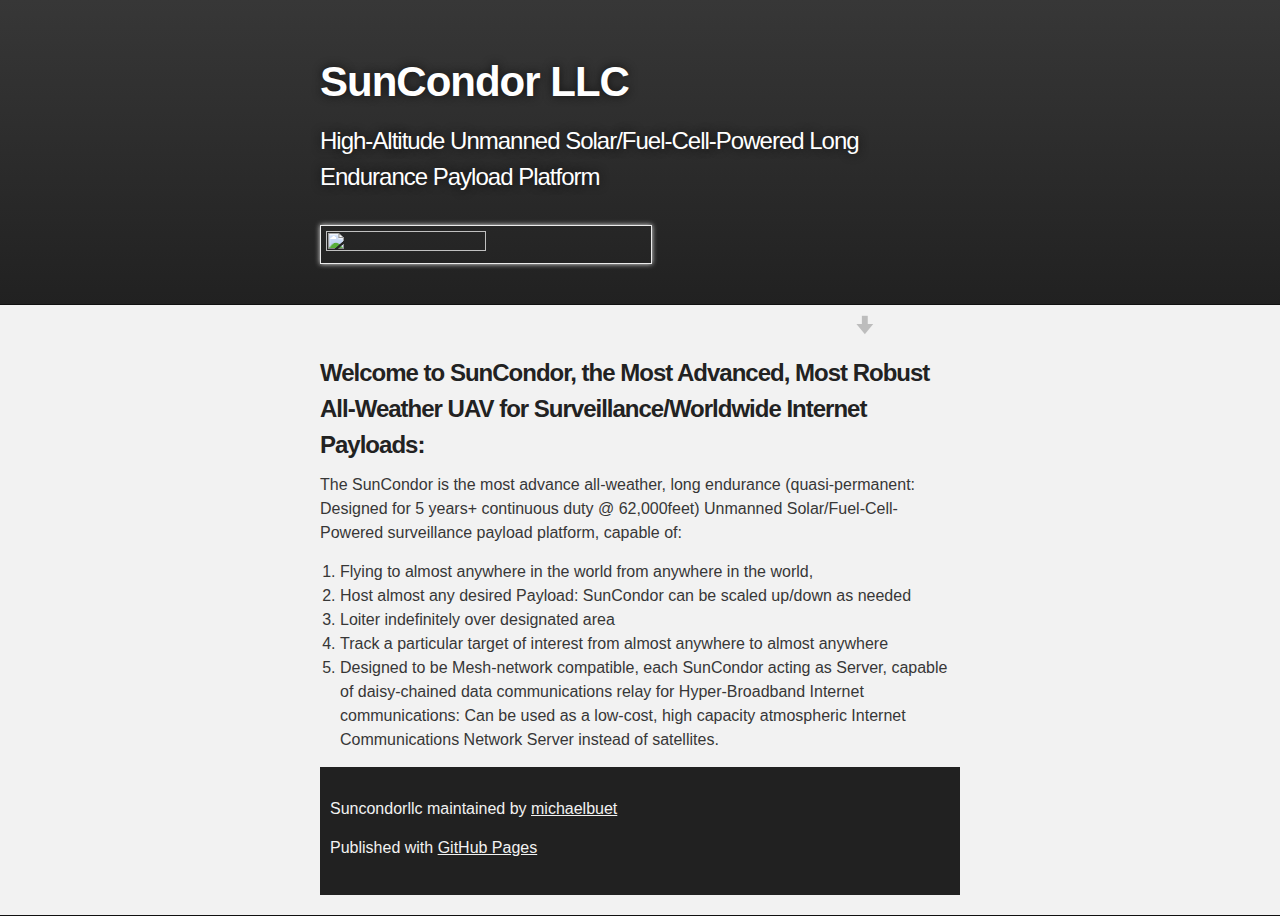
==== index.html @ fa66a787 "Commented out template sections" ====
<!DOCTYPE html>
<html>

  <head>
    <meta charset='utf-8'>
    <meta http-equiv="X-UA-Compatible" content="chrome=1">
    <meta name="description" content="Suncondorllc : Michael Buet SunCondor Repository">

    <link rel="stylesheet" type="text/css" media="screen" href="stylesheets/stylesheet.css">

    <title>SunCondor LLC</title>
  </head>

  <body>

    <!-- HEADER -->
    <div id="header_wrap" class="outer">
        <header class="inner">

          <h1 id="project_title">SunCondor LLC</h1>
          <h2 id="project_tagline">High-Altitude Unmanned Solar/Fuel-Cell-Powered Long Endurance Payload Platform  </h2>
          
          <section id="downloads">  
            <a class="zip_download_link" href="https://github.com/michaelbuet/suncondorllc/files/52962/SunCondor.Proposal.for.Border.Solution.final_11-26.pdf">Download the PDF</a>  
          </section>  


          <img class="top-banner" src="https://cloud.githubusercontent.com/assets/16169389/11610048/5be3f808-9b4c-11e5-9707-d38393935737.jpg" />
        </header>
    </div>

    <!-- MAIN CONTENT -->
    <div id="main_content_wrap" class="outer">
      <section id="main_content" class="inner">
        <h3>
<a id="welcome-to-github-pages" class="anchor" href="#welcome-to-github-pages" aria-hidden="true"><span class="octicon octicon-link"></span></a>Welcome to SunCondor, the Most Advanced, Most Robust All-Weather UAV for Surveillance/Worldwide Internet Payloads:</h3>

<p>
The SunCondor is the most advance all-weather, long endurance (quasi-permanent:  Designed for 5 years+ continuous duty @ 62,000feet) Unmanned Solar/Fuel-Cell-Powered surveillance payload platform, capable of:
<ol>
<li>Flying to almost anywhere in the world from anywhere in the world, </li>
<li>Host almost any desired Payload:  SunCondor can be scaled up/down as needed</li>
<li>Loiter indefinitely over designated area</li>
<li>Track a particular target of interest from almost anywhere to almost anywhere</li>
<li>Designed to be Mesh-network compatible, each SunCondor acting as Server, capable of daisy-chained data communications relay for Hyper-Broadband Internet communications: Can be used as a low-cost, high capacity atmospheric Internet Communications Network Server instead of satellites.</li>
</ol>
</p>
<!--
<h3>
<a id="designer-templates" class="anchor" href="#designer-templates" aria-hidden="true"><span class="octicon octicon-link"></span></a>Designer Templates</h3>

<p>We’ve crafted some handsome templates for you to use. Go ahead and click 'Continue to layouts' to browse through them. You can easily go back to edit your page before publishing. After publishing your page, you can revisit the page generator and switch to another theme. Your Page content will be preserved.</p>

<h3>
<a id="creating-pages-manually" class="anchor" href="#creating-pages-manually" aria-hidden="true"><span class="octicon octicon-link"></span></a>Creating pages manually</h3>

<p>If you prefer to not use the automatic generator, push a branch named <code>gh-pages</code> to your repository to create a page manually. In addition to supporting regular HTML content, GitHub Pages support Jekyll, a simple, blog aware static site generator. Jekyll makes it easy to create site-wide headers and footers without having to copy them across every page. It also offers intelligent blog support and other advanced templating features.</p>

<h3>
<a id="authors-and-contributors" class="anchor" href="#authors-and-contributors" aria-hidden="true"><span class="octicon octicon-link"></span></a>Authors and Contributors</h3>

<p>You can <a href="https://github.com/blog/821" class="user-mention">@mention</a> a GitHub username to generate a link to their profile. The resulting <code>&lt;a&gt;</code> element will link to the contributor’s GitHub Profile. For example: In 2007, Chris Wanstrath (<a href="https://github.com/defunkt" class="user-mention">@defunkt</a>), PJ Hyett (<a href="https://github.com/pjhyett" class="user-mention">@pjhyett</a>), and Tom Preston-Werner (<a href="https://github.com/mojombo" class="user-mention">@mojombo</a>) founded GitHub.</p>

<h3>
<a id="support-or-contact" class="anchor" href="#support-or-contact" aria-hidden="true"><span class="octicon octicon-link"></span></a>Support or Contact</h3>

<p>Having trouble with Pages? Check out our <a href="https://help.github.com/pages">documentation</a> or <a href="https://github.com/contact">contact support</a> and we’ll help you sort it out.</p>
      </section>
    </div>
-->
    <!-- FOOTER  -->
    <div id="footer_wrap" class="outer">
      <footer class="inner">
        <p class="copyright">Suncondorllc maintained by <a href="https://github.com/michaelbuet">michaelbuet</a></p>
        <p>Published with <a href="https://pages.github.com">GitHub Pages</a></p>
      </footer>
    </div>

    

  </body>
</html>
---- stylesheets/stylesheet.css ----
/*******************************************************************************
Slate Theme for GitHub Pages
by Jason Costello, @jsncostello
*******************************************************************************/

@import url(github-light.css);

/*******************************************************************************
MeyerWeb Reset
*******************************************************************************/

html, body, div, span, applet, object, iframe,
h1, h2, h3, h4, h5, h6, p, blockquote, pre,
a, abbr, acronym, address, big, cite, code,
del, dfn, em, img, ins, kbd, q, s, samp,
small, strike, strong, sub, sup, tt, var,
b, u, i, center,
dl, dt, dd, ol, ul, li,
fieldset, form, label, legend,
table, caption, tbody, tfoot, thead, tr, th, td,
article, aside, canvas, details, embed,
figure, figcaption, footer, header, hgroup,
menu, nav, output, ruby, section, summary,
time, mark, audio, video {
  margin: 0;
  padding: 0;
  border: 0;
  font: inherit;
  vertical-align: baseline;
}

/* HTML5 display-role reset for older browsers */
article, aside, details, figcaption, figure,
footer, header, hgroup, menu, nav, section {
  display: block;
}

ol, ul {
  list-style: none;
}

table {
  border-collapse: collapse;
  border-spacing: 0;
}

/*******************************************************************************
Theme Styles
*******************************************************************************/

body {
  box-sizing: border-box;
  color:#373737;
  background: #212121;
  font-size: 16px;
  font-family: 'Myriad Pro', Calibri, Helvetica, Arial, sans-serif;
  line-height: 1.5;
  -webkit-font-smoothing: antialiased;
}

h1, h2, h3, h4, h5, h6 {
  margin: 10px 0;
  font-weight: 700;
  color:#222222;
  font-family: 'Lucida Grande', 'Calibri', Helvetica, Arial, sans-serif;
  letter-spacing: -1px;
}

h1 {
  font-size: 36px;
  font-weight: 700;
}

h2 {
  padding-bottom: 10px;
  font-size: 32px;
  background: url('../images/bg_hr.png') repeat-x bottom;
}

h3 {
  font-size: 24px;
}

h4 {
  font-size: 21px;
}

h5 {
  font-size: 18px;
}

h6 {
  font-size: 16px;
}

p {
  margin: 10px 0 15px 0;
}

footer p {
  color: #f2f2f2;
}

a {
  text-decoration: none;
  color: #007edf;
  text-shadow: none;

  transition: color 0.5s ease;
  transition: text-shadow 0.5s ease;
  -webkit-transition: color 0.5s ease;
  -webkit-transition: text-shadow 0.5s ease;
  -moz-transition: color 0.5s ease;
  -moz-transition: text-shadow 0.5s ease;
  -o-transition: color 0.5s ease;
  -o-transition: text-shadow 0.5s ease;
  -ms-transition: color 0.5s ease;
  -ms-transition: text-shadow 0.5s ease;
}

a:hover, a:focus {text-decoration: underline;}

footer a {
  color: #F2F2F2;
  text-decoration: underline;
}

em {
  font-style: italic;
}

strong {
  font-weight: bold;
}

img {
  position: relative;
  margin: 0 auto;
  max-width: 739px;
  padding: 5px;
  margin: 10px 0 10px 0;
  border: 1px solid #ebebeb;

  box-shadow: 0 0 5px #ebebeb;
  -webkit-box-shadow: 0 0 5px #ebebeb;
  -moz-box-shadow: 0 0 5px #ebebeb;
  -o-box-shadow: 0 0 5px #ebebeb;
  -ms-box-shadow: 0 0 5px #ebebeb;
}

p img {
  display: inline;
  margin: 0;
  padding: 0;
  vertical-align: middle;
  text-align: center;
  border: none;
}

pre, code {
  width: 100%;
  color: #222;
  background-color: #fff;

  font-family: Monaco, "Bitstream Vera Sans Mono", "Lucida Console", Terminal, monospace;
  font-size: 14px;

  border-radius: 2px;
  -moz-border-radius: 2px;
  -webkit-border-radius: 2px;
}

pre {
  width: 100%;
  padding: 10px;
  box-shadow: 0 0 10px rgba(0,0,0,.1);
  overflow: auto;
}

code {
  padding: 3px;
  margin: 0 3px;
  box-shadow: 0 0 10px rgba(0,0,0,.1);
}

pre code {
  display: block;
  box-shadow: none;
}

blockquote {
  color: #666;
  margin-bottom: 20px;
  padding: 0 0 0 20px;
  border-left: 3px solid #bbb;
}


ul, ol, dl {
  margin-bottom: 15px
}

ul {
  list-style-position: inside;
  list-style: disc;
  padding-left: 20px;
}

ol {
  list-style-position: inside;
  list-style: decimal;
  padding-left: 20px;
}

dl dt {
  font-weight: bold;
}

dl dd {
  padding-left: 20px;
  font-style: italic;
}

dl p {
  padding-left: 20px;
  font-style: italic;
}

hr {
  height: 1px;
  margin-bottom: 5px;
  border: none;
  background: url('../images/bg_hr.png') repeat-x center;
}

table {
  border: 1px solid #373737;
  margin-bottom: 20px;
  text-align: left;
 }

th {
  font-family: 'Lucida Grande', 'Helvetica Neue', Helvetica, Arial, sans-serif;
  padding: 10px;
  background: #373737;
  color: #fff;
 }

td {
  padding: 10px;
  border: 1px solid #373737;
 }

form {
  background: #f2f2f2;
  padding: 20px;
}

/*******************************************************************************
Full-Width Styles
*******************************************************************************/

.outer {
  width: 100%;
}

.inner {
  position: relative;
  max-width: 640px;
  padding: 20px 10px;
  margin: 0 auto;
}

#forkme_banner {
  display: block;
  position: absolute;
  top:0;
  right: 10px;
  z-index: 10;
  padding: 10px 50px 10px 10px;
  color: #fff;
  background: url('../images/blacktocat.png') #0090ff no-repeat 95% 50%;
  font-weight: 700;
  box-shadow: 0 0 10px rgba(0,0,0,.5);
  border-bottom-left-radius: 2px;
  border-bottom-right-radius: 2px;
}

#header_wrap {
  background: #212121;
  background: -moz-linear-gradient(top, #373737, #212121);
  background: -webkit-linear-gradient(top, #373737, #212121);
  background: -ms-linear-gradient(top, #373737, #212121);
  background: -o-linear-gradient(top, #373737, #212121);
  background: linear-gradient(top, #373737, #212121);
}

#header_wrap .inner {
  padding: 50px 10px 30px 10px;
}

#project_title {
  margin: 0;
  color: #fff;
  font-size: 42px;
  font-weight: 700;
  text-shadow: #111 0px 0px 10px;
}

#project_tagline {
  color: #fff;
  font-size: 24px;
  font-weight: 300;
  background: none;
  text-shadow: #111 0px 0px 10px;
}

#downloads {
  position: absolute;
  width: 120px;
  z-index: 10;
  bottom: -40px;
  right: 0;
  height: 70px;
  background: url('../images/icon_download.png') no-repeat 0% 90%;
}

.zip_download_link {
  display: block;
  float: right;
  width: 90px;
  height:70px;
  text-indent: -5000px;
  overflow: hidden;
  background: url(https://cloud.githubusercontent.com/assets/16169389/11610323/5232fdec-9b54-11e5-9e9b-277b568f731e.png) no-repeat bottom left;
}

.tar_download_link {
  display: block;
  float: right;
  width: 90px;
  height:70px;
  text-indent: -5000px;
  overflow: hidden;
  background: url(https://cloud.githubusercontent.com/assets/16169389/11610323/5232fdec-9b54-11e5-9e9b-277b568f731e.png) no-repeat bottom right;
  margin-left: 10px;
}

.zip_download_link:hover {
  background: url(https://cloud.githubusercontent.com/assets/16169389/11610323/5232fdec-9b54-11e5-9e9b-277b568f731e.png) no-repeat top left;
}

.tar_download_link:hover {
  background: url(https://cloud.githubusercontent.com/assets/16169389/11610323/5232fdec-9b54-11e5-9e9b-277b568f731e.png) no-repeat top right;
}

#main_content_wrap {
  background: #f2f2f2;
  border-top: 1px solid #111;
  border-bottom: 1px solid #111;
}

#main_content {
  padding-top: 40px;
}

#footer_wrap {
  background: #212121;
}



/*******************************************************************************
Small Device Styles
*******************************************************************************/

@media screen and (max-width: 480px) {
  body {
    font-size:14px;
  }

  #downloads {
    display: none;
  }

  .inner {
    min-width: 320px;
    max-width: 480px;
  }

  #project_title {
  font-size: 32px;
  }

  h1 {
    font-size: 28px;
  }

  h2 {
    font-size: 24px;
  }

  h3 {
    font-size: 21px;
  }

  h4 {
    font-size: 18px;
  }

  h5 {
    font-size: 14px;
  }

  h6 {
    font-size: 12px;
  }

  code, pre {
    min-width: 320px;
    max-width: 480px;
    font-size: 11px;
  }

}

img.top-banner {
    width: 50%;
    height: 50%;
}
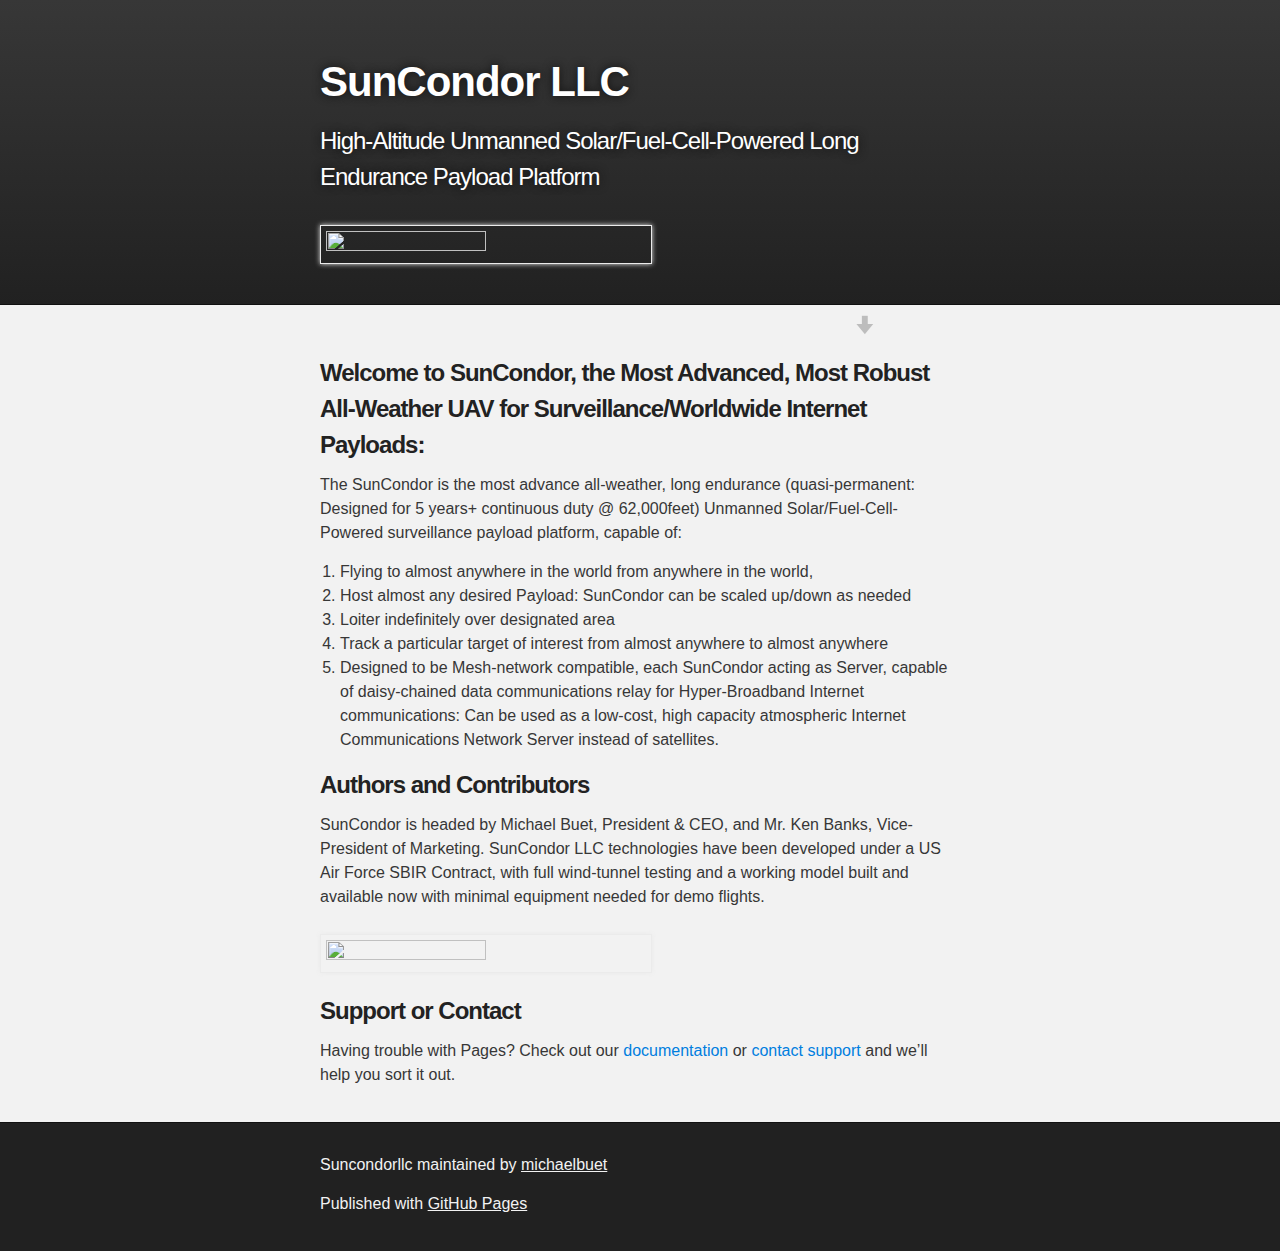
==== commit bf4ff364: "Adding more to main page" ====
--- a/index.html
+++ b/index.html
@@ -33,18 +33,18 @@
     <div id="main_content_wrap" class="outer">
       <section id="main_content" class="inner">
         <h3>
-<a id="welcome-to-github-pages" class="anchor" href="#welcome-to-github-pages" aria-hidden="true"><span class="octicon octicon-link"></span></a>Welcome to SunCondor, the Most Advanced, Most Robust All-Weather UAV for Surveillance/Worldwide Internet Payloads:</h3>
-
-<p>
-The SunCondor is the most advance all-weather, long endurance (quasi-permanent:  Designed for 5 years+ continuous duty @ 62,000feet) Unmanned Solar/Fuel-Cell-Powered surveillance payload platform, capable of:
-<ol>
-<li>Flying to almost anywhere in the world from anywhere in the world, </li>
-<li>Host almost any desired Payload:  SunCondor can be scaled up/down as needed</li>
-<li>Loiter indefinitely over designated area</li>
-<li>Track a particular target of interest from almost anywhere to almost anywhere</li>
-<li>Designed to be Mesh-network compatible, each SunCondor acting as Server, capable of daisy-chained data communications relay for Hyper-Broadband Internet communications: Can be used as a low-cost, high capacity atmospheric Internet Communications Network Server instead of satellites.</li>
-</ol>
-</p>
+          <a id="welcome-to-github-pages" class="anchor" href="#welcome-to-github-pages" aria-hidden="true"><span class="octicon octicon-link"></span></a>Welcome to SunCondor, the Most Advanced, Most Robust All-Weather UAV for Surveillance/Worldwide Internet Payloads:</h3>
+          
+          <p>
+          The SunCondor is the most advance all-weather, long endurance (quasi-permanent:  Designed for 5 years+ continuous duty @ 62,000feet) Unmanned Solar/Fuel-Cell-Powered surveillance payload platform, capable of:
+            <ol>
+              <li>Flying to almost anywhere in the world from anywhere in the world, </li>
+              <li>Host almost any desired Payload:  SunCondor can be scaled up/down as needed</li>
+              <li>Loiter indefinitely over designated area</li>
+              <li>Track a particular target of interest from almost anywhere to almost anywhere</li>
+              <li>Designed to be Mesh-network compatible, each SunCondor acting as Server, capable of daisy-chained data communications relay for Hyper-Broadband Internet communications: Can be used as a low-cost, high capacity atmospheric Internet Communications Network Server instead of satellites.</li>
+            </ol>
+          </p>
 <!--
 <h3>
 <a id="designer-templates" class="anchor" href="#designer-templates" aria-hidden="true"><span class="octicon octicon-link"></span></a>Designer Templates</h3>
@@ -55,19 +55,19 @@
 <a id="creating-pages-manually" class="anchor" href="#creating-pages-manually" aria-hidden="true"><span class="octicon octicon-link"></span></a>Creating pages manually</h3>
 
 <p>If you prefer to not use the automatic generator, push a branch named <code>gh-pages</code> to your repository to create a page manually. In addition to supporting regular HTML content, GitHub Pages support Jekyll, a simple, blog aware static site generator. Jekyll makes it easy to create site-wide headers and footers without having to copy them across every page. It also offers intelligent blog support and other advanced templating features.</p>
-
+-->
 <h3>
 <a id="authors-and-contributors" class="anchor" href="#authors-and-contributors" aria-hidden="true"><span class="octicon octicon-link"></span></a>Authors and Contributors</h3>
 
-<p>You can <a href="https://github.com/blog/821" class="user-mention">@mention</a> a GitHub username to generate a link to their profile. The resulting <code>&lt;a&gt;</code> element will link to the contributor’s GitHub Profile. For example: In 2007, Chris Wanstrath (<a href="https://github.com/defunkt" class="user-mention">@defunkt</a>), PJ Hyett (<a href="https://github.com/pjhyett" class="user-mention">@pjhyett</a>), and Tom Preston-Werner (<a href="https://github.com/mojombo" class="user-mention">@mojombo</a>) founded GitHub.</p>
-
+<p>SunCondor is headed by Michael Buet, President &amp; CEO, and Mr. Ken Banks, Vice-President of Marketing.  SunCondor LLC technologies have been developed under a US Air Force SBIR Contract, with full wind-tunnel testing and a working model built and available now with minimal equipment needed for demo flights.</p>
+<img class="top-banner" src="https://cloud.githubusercontent.com/assets/5004148/11610688/e122fab0-9b5f-11e5-821f-51370b2576cc.jpg"/>
 <h3>
 <a id="support-or-contact" class="anchor" href="#support-or-contact" aria-hidden="true"><span class="octicon octicon-link"></span></a>Support or Contact</h3>
 
 <p>Having trouble with Pages? Check out our <a href="https://help.github.com/pages">documentation</a> or <a href="https://github.com/contact">contact support</a> and we’ll help you sort it out.</p>
       </section>
     </div>
--->
+
     <!-- FOOTER  -->
     <div id="footer_wrap" class="outer">
       <footer class="inner">
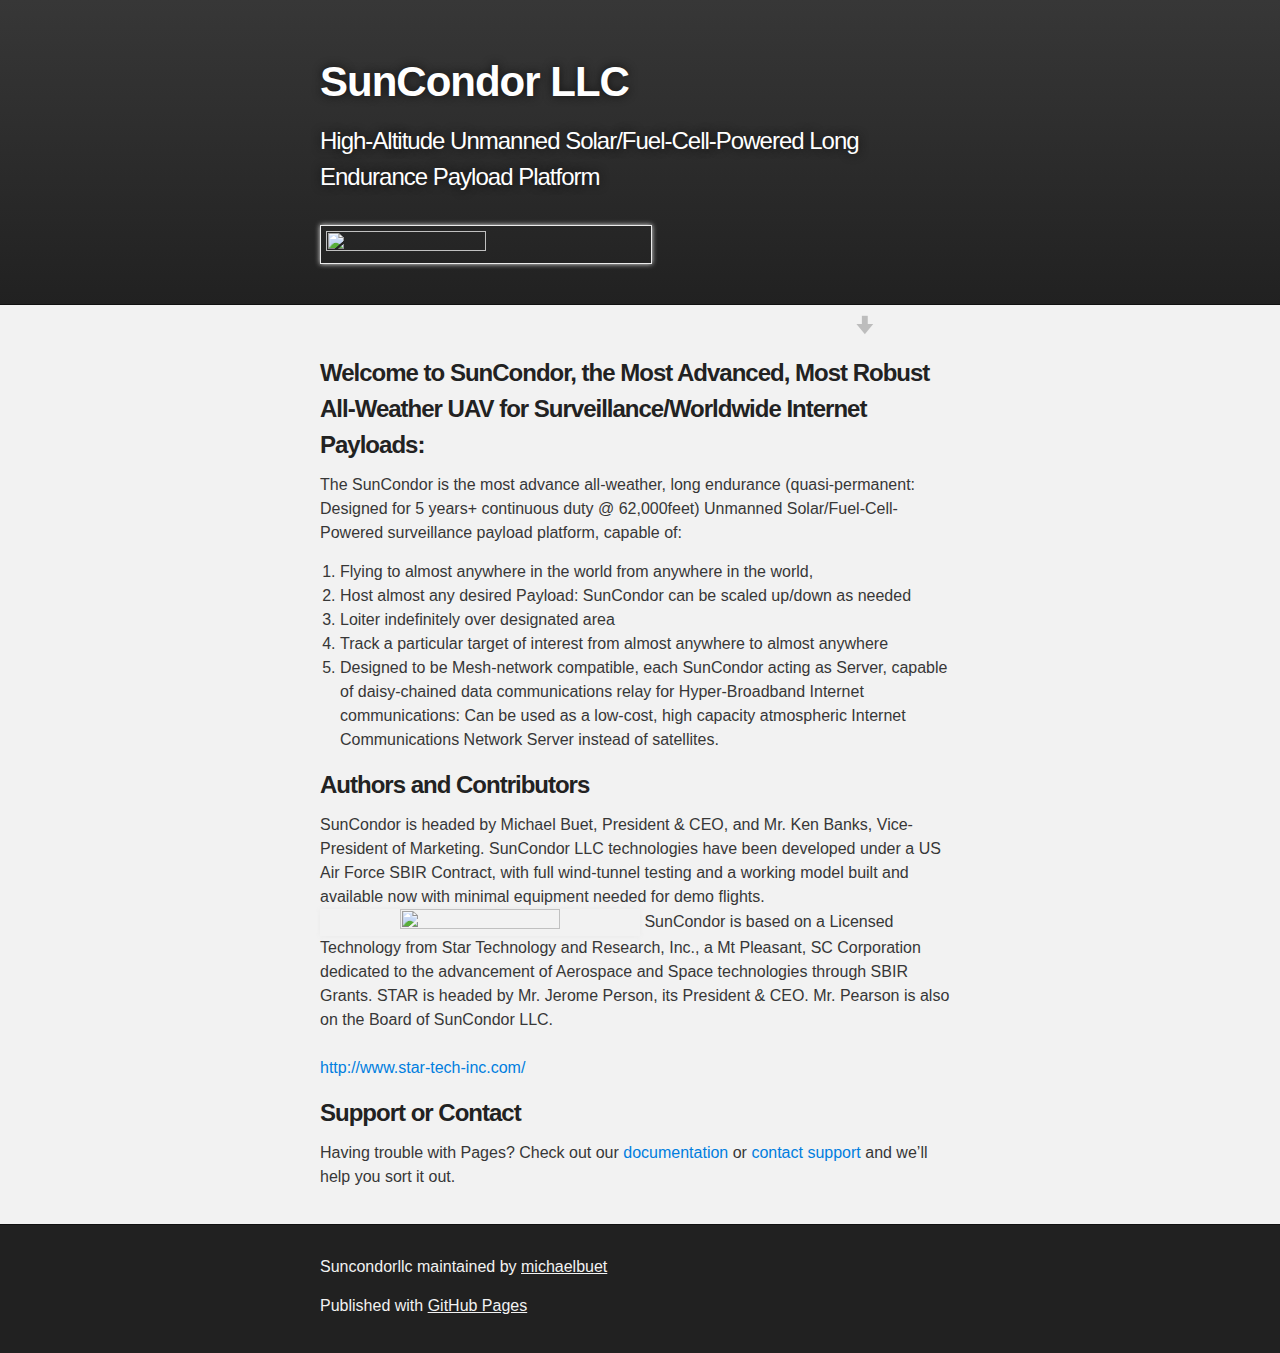
==== commit 6e2d41ff: "Adding more to main page" ====
--- a/index.html
+++ b/index.html
@@ -45,26 +45,18 @@
               <li>Designed to be Mesh-network compatible, each SunCondor acting as Server, capable of daisy-chained data communications relay for Hyper-Broadband Internet communications: Can be used as a low-cost, high capacity atmospheric Internet Communications Network Server instead of satellites.</li>
             </ol>
           </p>
-<!--
-<h3>
-<a id="designer-templates" class="anchor" href="#designer-templates" aria-hidden="true"><span class="octicon octicon-link"></span></a>Designer Templates</h3>
-
-<p>We’ve crafted some handsome templates for you to use. Go ahead and click 'Continue to layouts' to browse through them. You can easily go back to edit your page before publishing. After publishing your page, you can revisit the page generator and switch to another theme. Your Page content will be preserved.</p>
-
-<h3>
-<a id="creating-pages-manually" class="anchor" href="#creating-pages-manually" aria-hidden="true"><span class="octicon octicon-link"></span></a>Creating pages manually</h3>
-
-<p>If you prefer to not use the automatic generator, push a branch named <code>gh-pages</code> to your repository to create a page manually. In addition to supporting regular HTML content, GitHub Pages support Jekyll, a simple, blog aware static site generator. Jekyll makes it easy to create site-wide headers and footers without having to copy them across every page. It also offers intelligent blog support and other advanced templating features.</p>
--->
-<h3>
-<a id="authors-and-contributors" class="anchor" href="#authors-and-contributors" aria-hidden="true"><span class="octicon octicon-link"></span></a>Authors and Contributors</h3>
-
-<p>SunCondor is headed by Michael Buet, President &amp; CEO, and Mr. Ken Banks, Vice-President of Marketing.  SunCondor LLC technologies have been developed under a US Air Force SBIR Contract, with full wind-tunnel testing and a working model built and available now with minimal equipment needed for demo flights.</p>
-<img class="top-banner" src="https://cloud.githubusercontent.com/assets/5004148/11610688/e122fab0-9b5f-11e5-821f-51370b2576cc.jpg"/>
-<h3>
-<a id="support-or-contact" class="anchor" href="#support-or-contact" aria-hidden="true"><span class="octicon octicon-link"></span></a>Support or Contact</h3>
-
-<p>Having trouble with Pages? Check out our <a href="https://help.github.com/pages">documentation</a> or <a href="https://github.com/contact">contact support</a> and we’ll help you sort it out.</p>
+        <h3>
+          <a id="authors-and-contributors" class="anchor" href="#authors-and-contributors" aria-hidden="true"><span class="octicon octicon-link"></span></a>Authors and Contributors</h3>
+          
+          <p>SunCondor is headed by Michael Buet, President &amp; CEO, and Mr. Ken Banks, Vice-President of Marketing.  SunCondor LLC technologies have been developed under a US Air Force SBIR Contract, with full wind-tunnel testing and a working model built and available now with minimal equipment needed for demo flights.
+          <img class="top-banner" src="https://cloud.githubusercontent.com/assets/5004148/11610688/e122fab0-9b5f-11e5-821f-51370b2576cc.jpg"/>
+          SunCondor is based on a Licensed Technology from Star Technology and Research, Inc., a Mt Pleasant, SC Corporation dedicated to the advancement of Aerospace and Space technologies through SBIR Grants.  STAR is headed by Mr. Jerome Person, its President &amp; CEO.  Mr. Pearson is also on the Board of SunCondor LLC.<br/><br/>
+          <a href="http://www.star-tech-inc.com/">http://www.star-tech-inc.com/</a>
+        </p>
+        <h3>
+          <a id="support-or-contact" class="anchor" href="#support-or-contact" aria-hidden="true"><span class="octicon octicon-link"></span></a>Support or Contact</h3>
+  
+          <p>Having trouble with Pages? Check out our <a href="https://help.github.com/pages">documentation</a> or <a href="https://github.com/contact">contact support</a> and we’ll help you sort it out.</p>
       </section>
     </div>
 
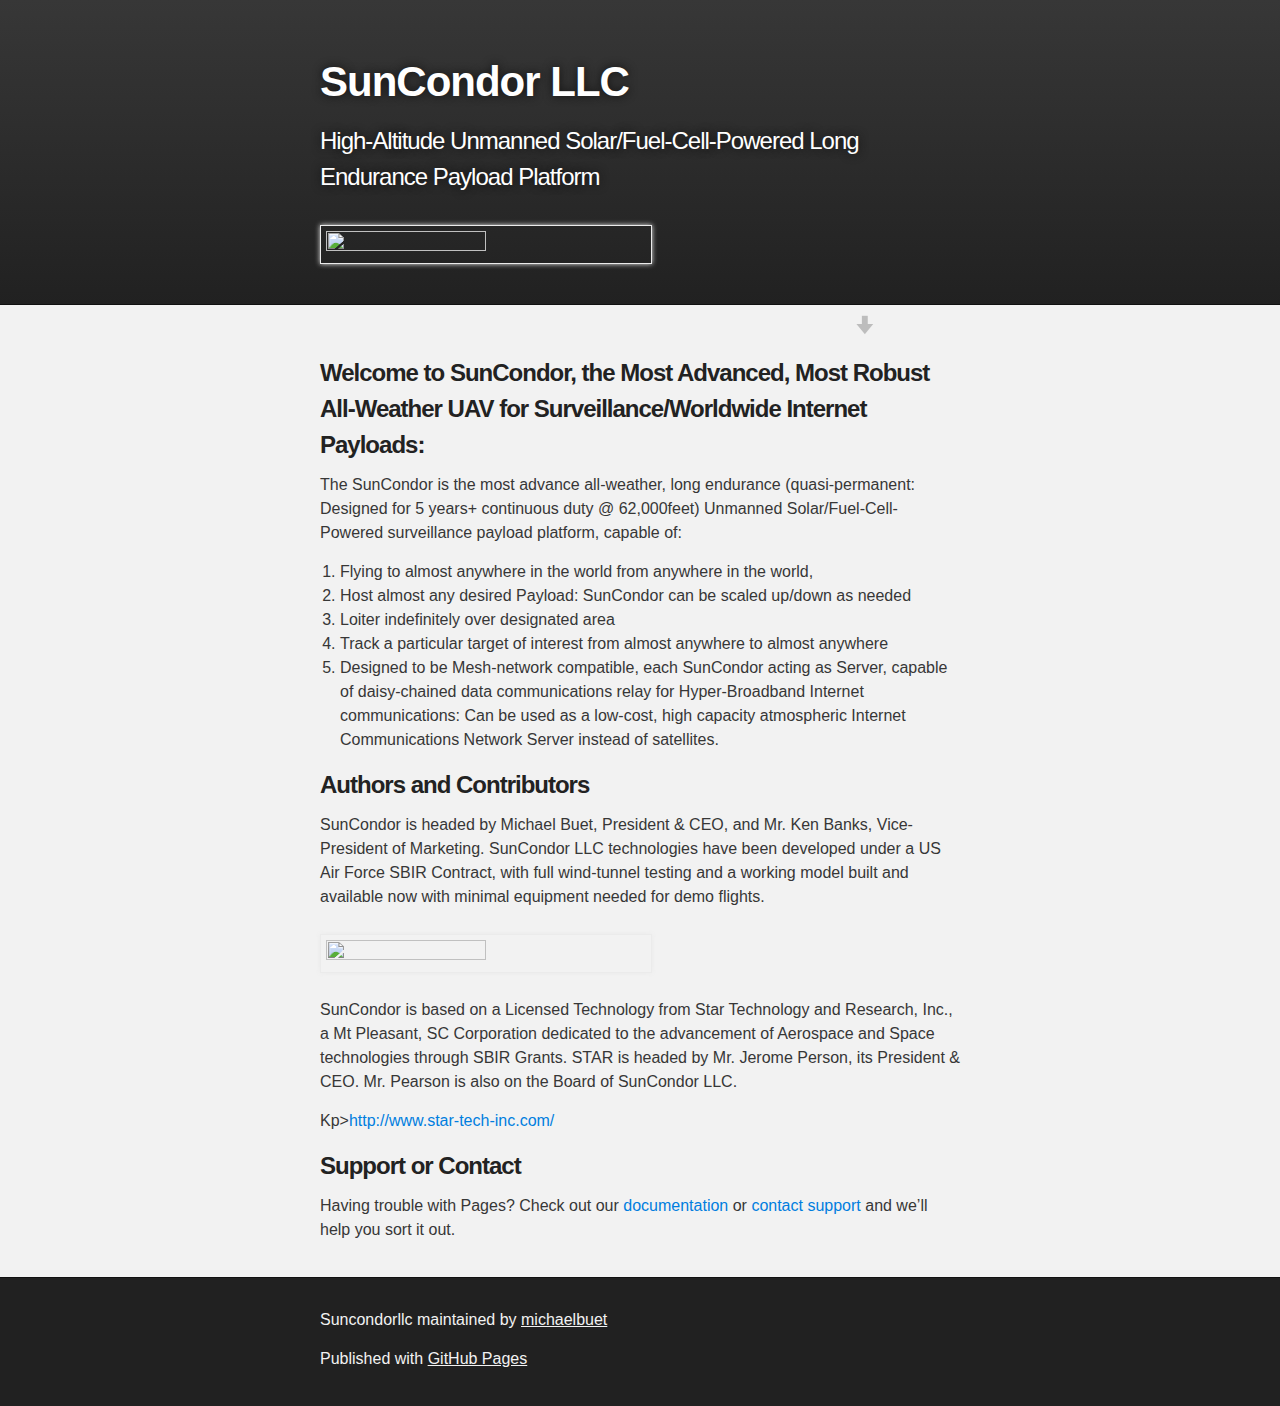
==== commit 571edf7e: "Minor html fixes" ====
--- a/index.html
+++ b/index.html
@@ -48,11 +48,10 @@
         <h3>
           <a id="authors-and-contributors" class="anchor" href="#authors-and-contributors" aria-hidden="true"><span class="octicon octicon-link"></span></a>Authors and Contributors</h3>
           
-          <p>SunCondor is headed by Michael Buet, President &amp; CEO, and Mr. Ken Banks, Vice-President of Marketing.  SunCondor LLC technologies have been developed under a US Air Force SBIR Contract, with full wind-tunnel testing and a working model built and available now with minimal equipment needed for demo flights.
+          <p>SunCondor is headed by Michael Buet, President &amp; CEO, and Mr. Ken Banks, Vice-President of Marketing.  SunCondor LLC technologies have been developed under a US Air Force SBIR Contract, with full wind-tunnel testing and a working model built and available now with minimal equipment needed for demo flights.</p>
           <img class="top-banner" src="https://cloud.githubusercontent.com/assets/5004148/11610688/e122fab0-9b5f-11e5-821f-51370b2576cc.jpg"/>
-          SunCondor is based on a Licensed Technology from Star Technology and Research, Inc., a Mt Pleasant, SC Corporation dedicated to the advancement of Aerospace and Space technologies through SBIR Grants.  STAR is headed by Mr. Jerome Person, its President &amp; CEO.  Mr. Pearson is also on the Board of SunCondor LLC.<br/><br/>
-          <a href="http://www.star-tech-inc.com/">http://www.star-tech-inc.com/</a>
-        </p>
+          <p></p>SunCondor is based on a Licensed Technology from Star Technology and Research, Inc., a Mt Pleasant, SC Corporation dedicated to the advancement of Aerospace and Space technologies through SBIR Grants.  STAR is headed by Mr. Jerome Person, its President &amp; CEO.  Mr. Pearson is also on the Board of SunCondor LLC.</p>
+          Kp><a href="http://www.star-tech-inc.com/">http://www.star-tech-inc.com/</a></p>
         <h3>
           <a id="support-or-contact" class="anchor" href="#support-or-contact" aria-hidden="true"><span class="octicon octicon-link"></span></a>Support or Contact</h3>
   
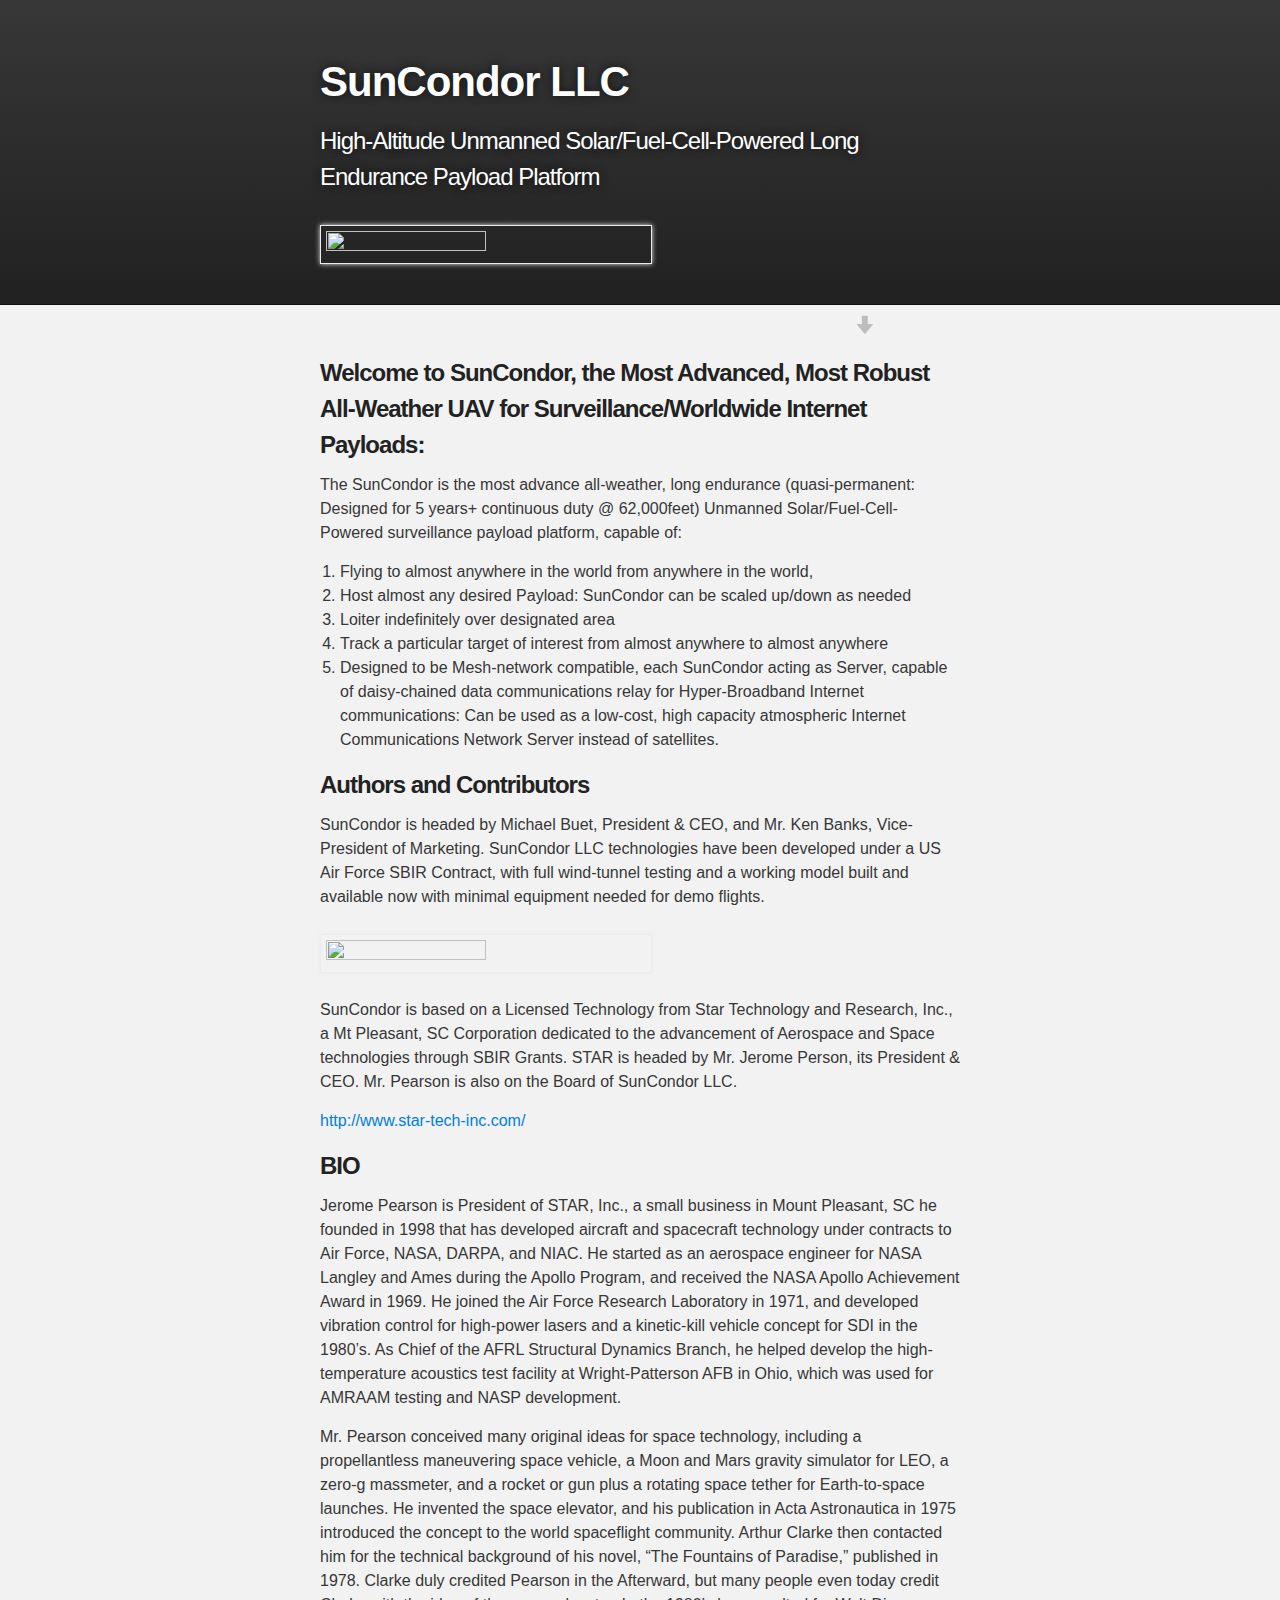
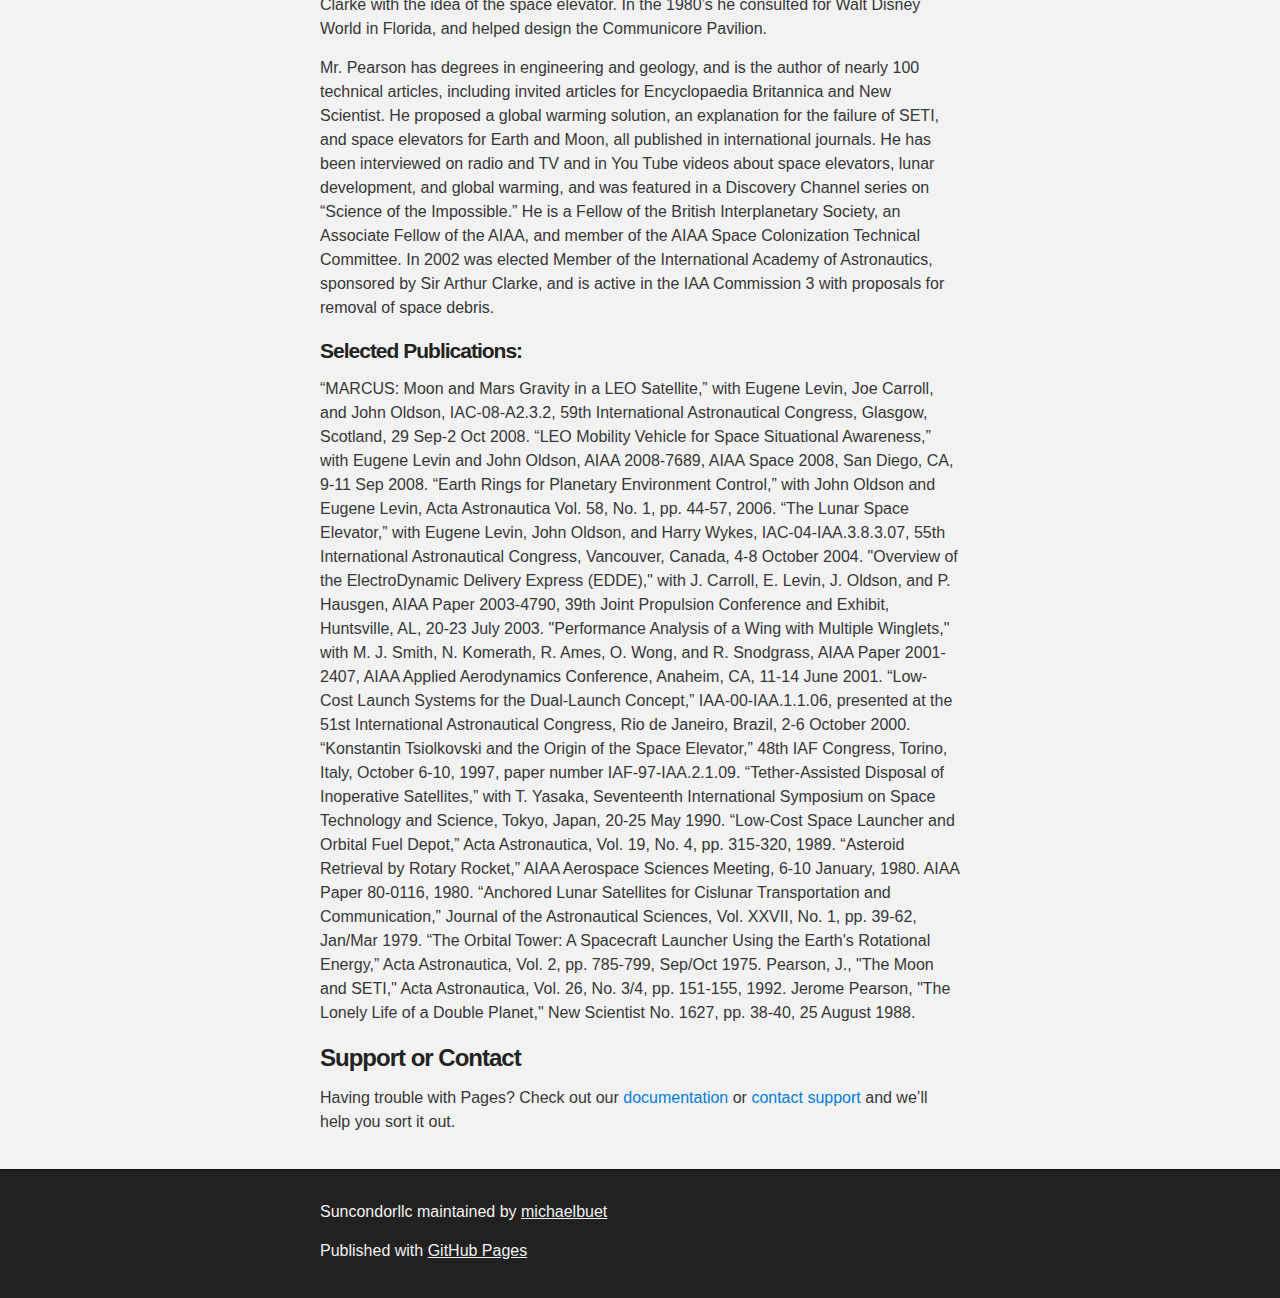
==== commit b7db5cec: "Adding bio section" ====
--- a/index.html
+++ b/index.html
@@ -51,7 +51,53 @@
           <p>SunCondor is headed by Michael Buet, President &amp; CEO, and Mr. Ken Banks, Vice-President of Marketing.  SunCondor LLC technologies have been developed under a US Air Force SBIR Contract, with full wind-tunnel testing and a working model built and available now with minimal equipment needed for demo flights.</p>
           <img class="top-banner" src="https://cloud.githubusercontent.com/assets/5004148/11610688/e122fab0-9b5f-11e5-821f-51370b2576cc.jpg"/>
           <p></p>SunCondor is based on a Licensed Technology from Star Technology and Research, Inc., a Mt Pleasant, SC Corporation dedicated to the advancement of Aerospace and Space technologies through SBIR Grants.  STAR is headed by Mr. Jerome Person, its President &amp; CEO.  Mr. Pearson is also on the Board of SunCondor LLC.</p>
-          Kp><a href="http://www.star-tech-inc.com/">http://www.star-tech-inc.com/</a></p>
+          <p><a href="http://www.star-tech-inc.com/">http://www.star-tech-inc.com/</a></p>
+          
+        <h3>
+          BIO
+        </h3>
+        <p>
+        Jerome Pearson is President of STAR, Inc., a small business in Mount Pleasant, SC he founded in 1998 that has developed aircraft and spacecraft technology under contracts to Air Force, NASA, DARPA, and NIAC. He started as an aerospace engineer for NASA Langley and Ames during the Apollo Program, and received the NASA Apollo Achievement Award in 1969. He joined the Air Force Research Laboratory in 1971, and developed vibration control for high-power lasers and a kinetic-kill vehicle concept for SDI in the 1980’s. As Chief of the AFRL Structural Dynamics Branch, he helped develop the high-temperature acoustics test facility at Wright-Patterson AFB in Ohio, which was used for AMRAAM testing and NASP development. </p>
+<p>
+Mr. Pearson conceived many original ideas for space technology, including a propellantless maneuvering space vehicle, a Moon and Mars gravity simulator for LEO, a zero-g massmeter, and a rocket or gun plus a rotating space tether for Earth-to-space launches. He invented the space elevator, and his publication in Acta Astronautica in 1975 introduced the concept to the world spaceflight community. Arthur Clarke then contacted him for the technical background of his novel, “The Fountains of Paradise,” published in 1978. Clarke duly credited Pearson in the Afterward, but many people even today credit Clarke with the idea of the space elevator. In the 1980’s he consulted for Walt Disney World in Florida, and helped design the Communicore Pavilion. </p>
+<p>
+Mr. Pearson has degrees in engineering and geology, and is the author of nearly 100 technical articles, including invited articles for Encyclopaedia Britannica and New Scientist. He proposed a global warming solution, an explanation for the failure of SETI, and space elevators for Earth and Moon, all published in international journals. He has been interviewed on radio and TV and in You Tube videos about space elevators, lunar development, and global warming, and was featured in a Discovery Channel series on “Science of the Impossible.” He is a Fellow of the British Interplanetary Society, an Associate Fellow of the AIAA, and member of the AIAA Space Colonization Technical Committee. In 2002 was elected Member of the International Academy of Astronautics, sponsored by Sir Arthur Clarke, and is active in the IAA Commission 3 with proposals for removal of space debris.
+</p>
+<h4>
+Selected Publications:</h4>
+ 
+“MARCUS: Moon and Mars Gravity in a LEO Satellite,” with Eugene Levin, Joe Carroll, and John Oldson, IAC-08-A2.3.2, 59th International Astronautical Congress, 
+            Glasgow, Scotland, 29 Sep-2 Oct 2008.
+ 
+“LEO Mobility Vehicle for Space Situational Awareness,” with Eugene Levin and John Oldson, AIAA 2008-7689, AIAA Space 2008, San Diego, CA, 9-11 Sep 2008.
+  
+“Earth Rings for Planetary Environment Control,” with John Oldson and Eugene Levin, Acta Astronautica Vol. 58, No. 1, pp. 44-57, 2006.
+ 
+“The Lunar Space Elevator,” with Eugene Levin, John Oldson, and Harry Wykes, IAC-04-IAA.3.8.3.07, 55th International Astronautical Congress, Vancouver, Canada, 4-8 October 2004.
+ 
+"Overview of the ElectroDynamic Delivery Express (EDDE)," with J. Carroll, E. Levin, J. Oldson, and P. Hausgen, AIAA Paper 2003-4790, 39th Joint Propulsion Conference and Exhibit, Huntsville, AL, 20-23 July 2003.
+ 
+"Performance Analysis of a Wing with Multiple Winglets,"  with M. J. Smith, N. Komerath, R. Ames, O. Wong, and R. Snodgrass, AIAA Paper 2001-2407, AIAA Applied Aerodynamics Conference, Anaheim, CA, 11-14 June 2001.
+ 
+“Low-Cost Launch Systems for the Dual-Launch Concept,” IAA-00-IAA.1.1.06, presented at the 51st International Astronautical Congress, Rio de Janeiro, Brazil, 2-6 October 2000.
+ 
+“Konstantin Tsiolkovski and the Origin of the Space Elevator,” 48th IAF Congress, Torino, Italy, October 6-10, 1997, paper number IAF-97-IAA.2.1.09.
+ 
+“Tether-Assisted Disposal of Inoperative Satellites,” with T. Yasaka, Seventeenth International Symposium on Space Technology and Science, Tokyo, Japan, 20-25 May 1990.
+ 
+“Low-Cost Space Launcher and Orbital Fuel Depot,” Acta Astronautica, Vol. 19, No. 4, pp. 315-320, 1989.
+ 
+“Asteroid Retrieval by Rotary Rocket,” AIAA Aerospace Sciences Meeting, 6-10 January, 1980.  AIAA Paper 80-0116, 1980.
+ 
+“Anchored Lunar Satellites for Cislunar Transportation and Communication,” Journal of the Astronautical Sciences, Vol. XXVII, No. 1, pp. 39-62, Jan/Mar 1979.
+ 
+“The Orbital Tower:  A Spacecraft Launcher Using the Earth's Rotational Energy,” Acta Astronautica, Vol. 2, pp. 785-799, Sep/Oct 1975.
+ 
+Pearson, J., "The Moon and SETI," Acta Astronautica, Vol. 26, No. 3/4, pp. 151-155, 1992. 
+ 
+Jerome Pearson, "The Lonely Life of a Double Planet," New Scientist No. 1627, pp. 38-40, 25 August 1988. 
+
+        </p>
         <h3>
           <a id="support-or-contact" class="anchor" href="#support-or-contact" aria-hidden="true"><span class="octicon octicon-link"></span></a>Support or Contact</h3>
   
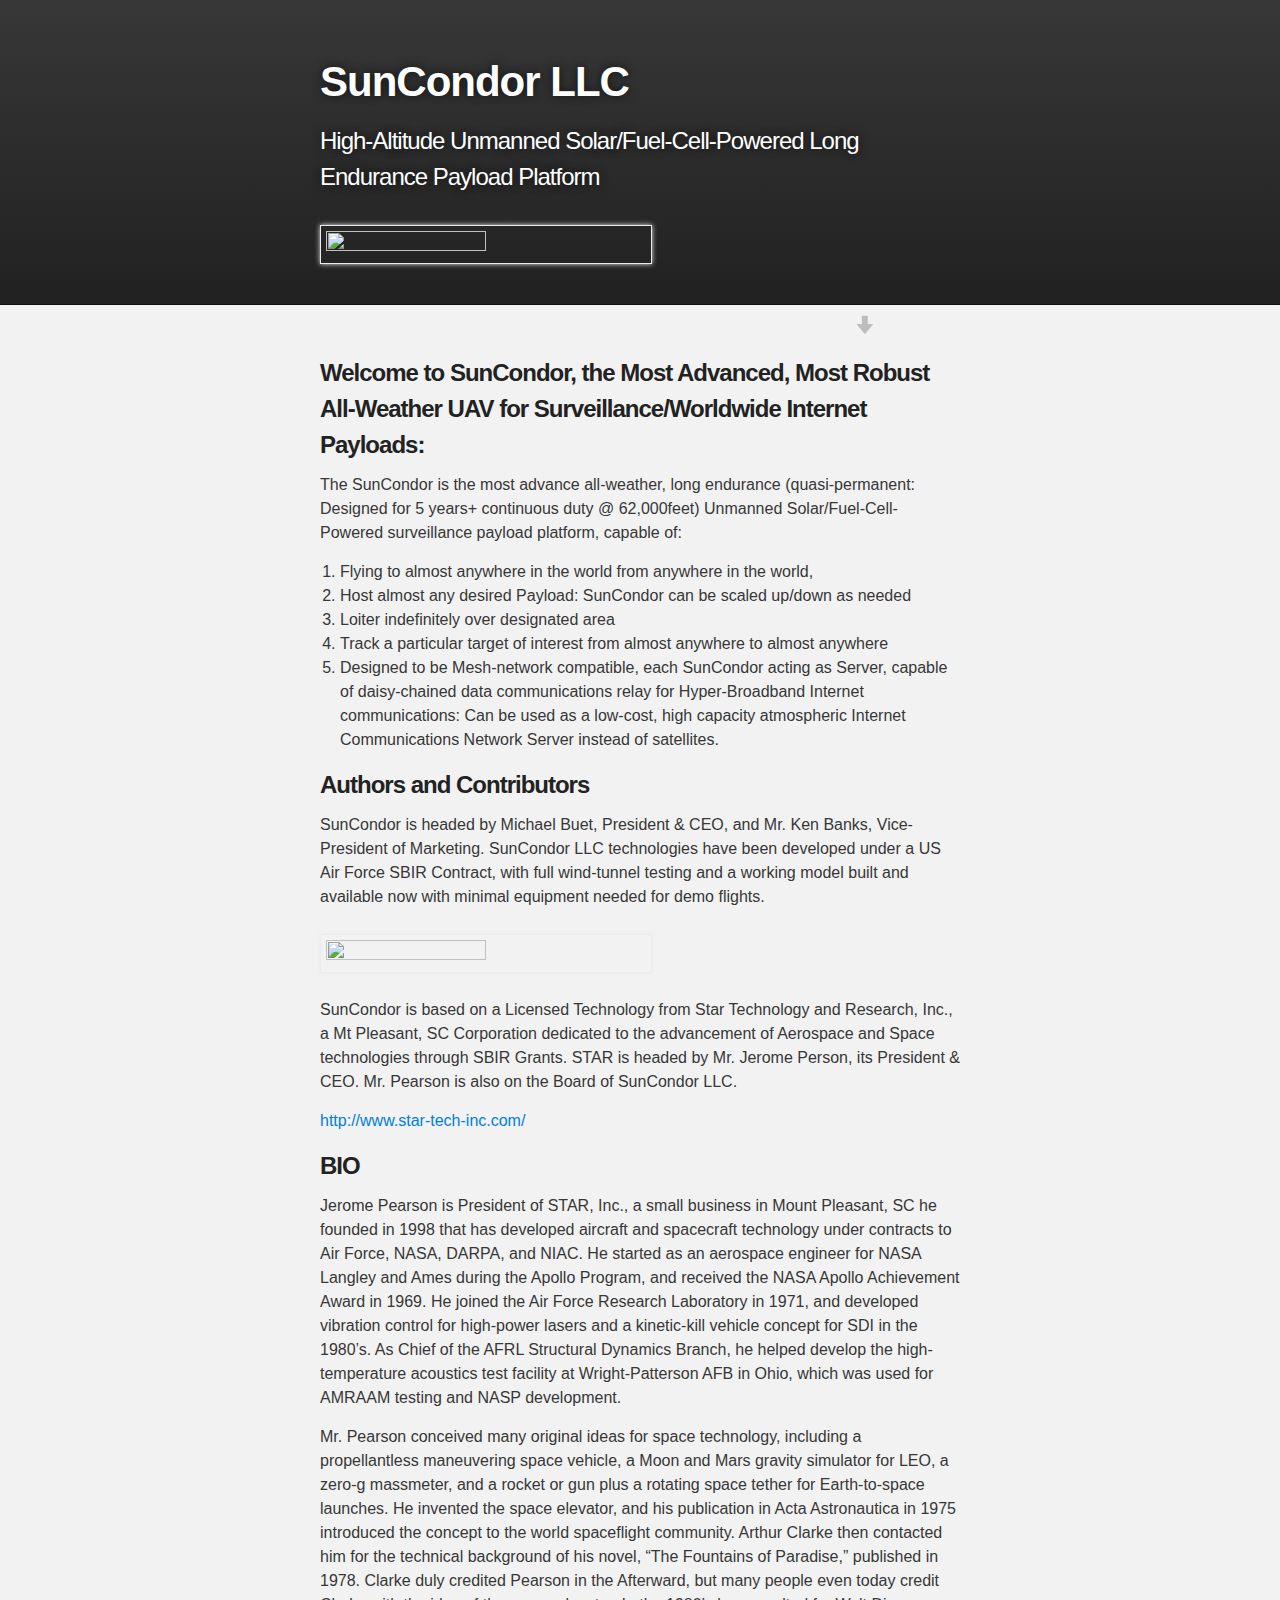
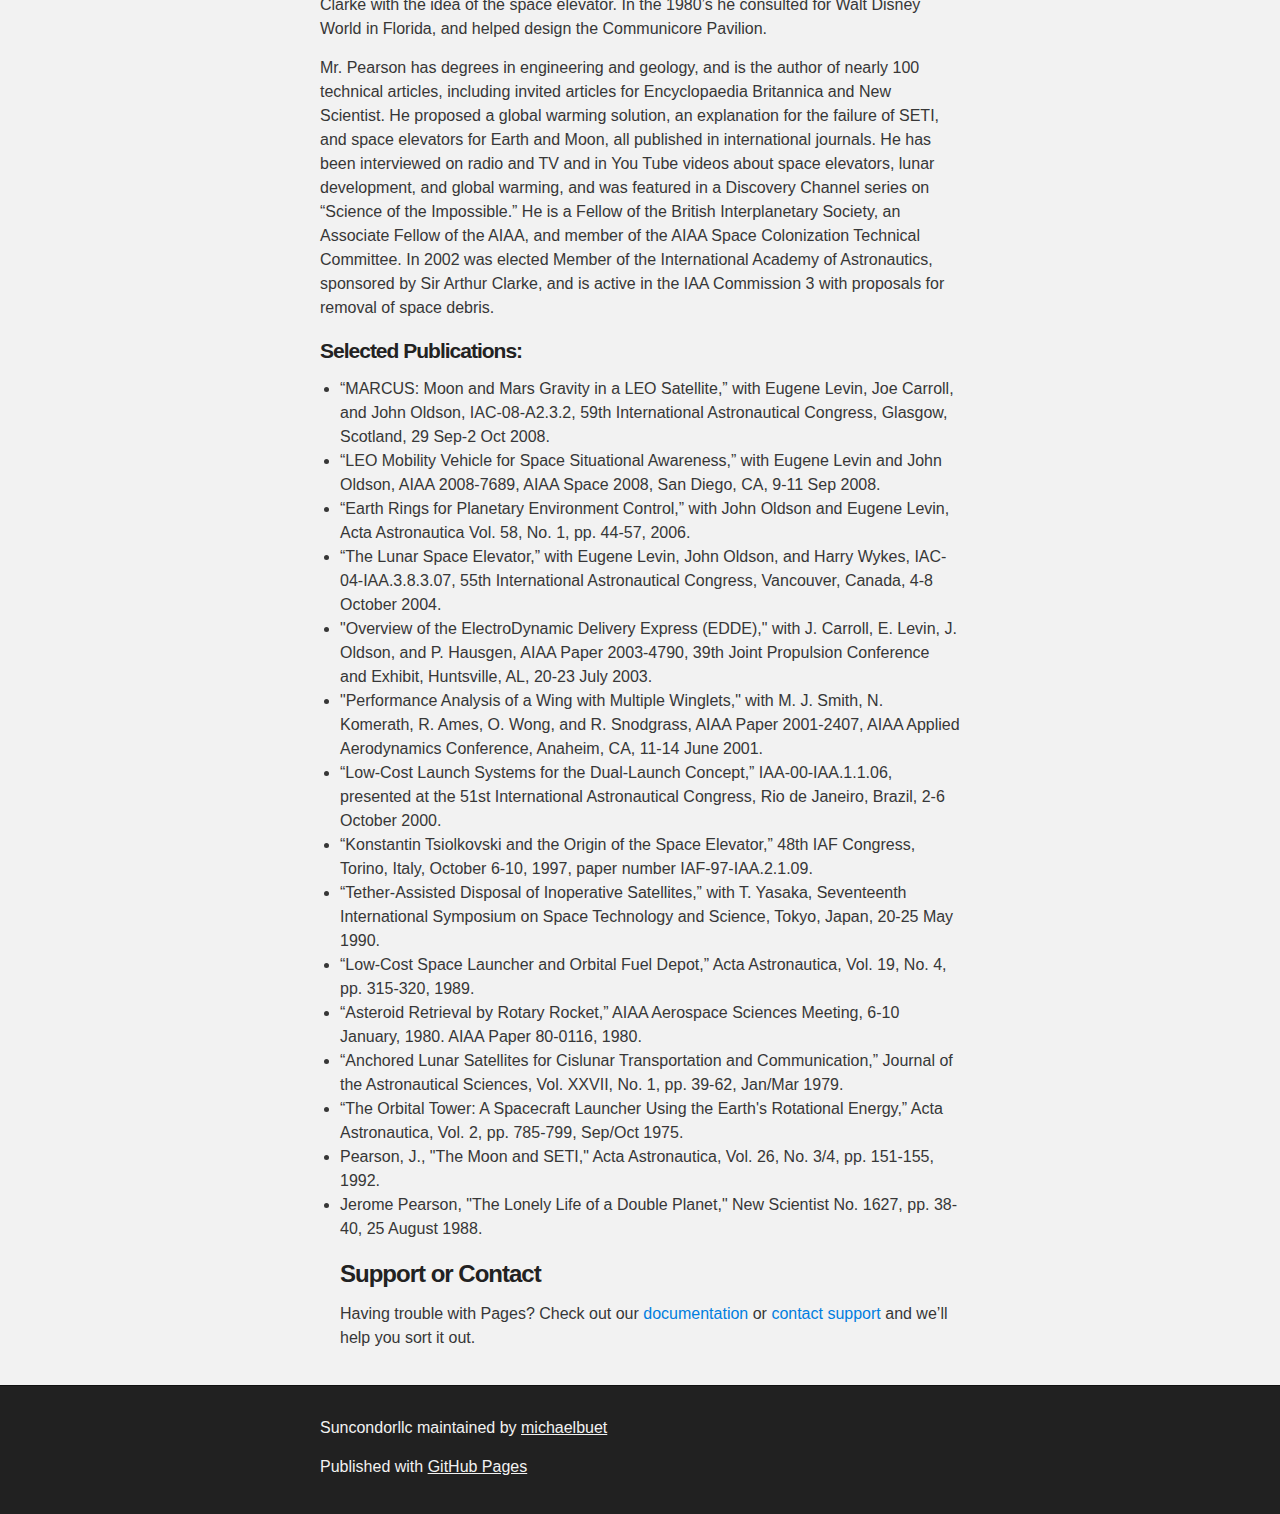
==== commit 6c0fd9c7: "adding bibliography" ====
--- a/index.html
+++ b/index.html
@@ -65,38 +65,38 @@
 </p>
 <h4>
 Selected Publications:</h4>
+ <ul>
+<li><cite>“MARCUS: Moon and Mars Gravity in a LEO Satellite,” with Eugene Levin, Joe Carroll, and John Oldson, IAC-08-A2.3.2, 59th International Astronautical Congress, 
+            Glasgow, Scotland, 29 Sep-2 Oct 2008.</cite></li>
  
-“MARCUS: Moon and Mars Gravity in a LEO Satellite,” with Eugene Levin, Joe Carroll, and John Oldson, IAC-08-A2.3.2, 59th International Astronautical Congress, 
-            Glasgow, Scotland, 29 Sep-2 Oct 2008.
+<li><cite>“LEO Mobility Vehicle for Space Situational Awareness,” with Eugene Levin and John Oldson, AIAA 2008-7689, AIAA Space 2008, San Diego, CA, 9-11 Sep 2008.</cite></li>
+  
+<li><cite>“Earth Rings for Planetary Environment Control,” with John Oldson and Eugene Levin, Acta Astronautica Vol. 58, No. 1, pp. 44-57, 2006.</cite></li>
  
-“LEO Mobility Vehicle for Space Situational Awareness,” with Eugene Levin and John Oldson, AIAA 2008-7689, AIAA Space 2008, San Diego, CA, 9-11 Sep 2008.
-  
-“Earth Rings for Planetary Environment Control,” with John Oldson and Eugene Levin, Acta Astronautica Vol. 58, No. 1, pp. 44-57, 2006.
+<li><cite>“The Lunar Space Elevator,” with Eugene Levin, John Oldson, and Harry Wykes, IAC-04-IAA.3.8.3.07, 55th International Astronautical Congress, Vancouver, Canada, 4-8 October 2004.</cite></li>
  
-“The Lunar Space Elevator,” with Eugene Levin, John Oldson, and Harry Wykes, IAC-04-IAA.3.8.3.07, 55th International Astronautical Congress, Vancouver, Canada, 4-8 October 2004.
+<li><cite>"Overview of the ElectroDynamic Delivery Express (EDDE)," with J. Carroll, E. Levin, J. Oldson, and P. Hausgen, AIAA Paper 2003-4790, 39th Joint Propulsion Conference and Exhibit, Huntsville, AL, 20-23 July 2003.</cite></li>
  
-"Overview of the ElectroDynamic Delivery Express (EDDE)," with J. Carroll, E. Levin, J. Oldson, and P. Hausgen, AIAA Paper 2003-4790, 39th Joint Propulsion Conference and Exhibit, Huntsville, AL, 20-23 July 2003.
+<li><cite>"Performance Analysis of a Wing with Multiple Winglets,"  with M. J. Smith, N. Komerath, R. Ames, O. Wong, and R. Snodgrass, AIAA Paper 2001-2407, AIAA Applied Aerodynamics Conference, Anaheim, CA, 11-14 June 2001.</cite></li>
  
-"Performance Analysis of a Wing with Multiple Winglets,"  with M. J. Smith, N. Komerath, R. Ames, O. Wong, and R. Snodgrass, AIAA Paper 2001-2407, AIAA Applied Aerodynamics Conference, Anaheim, CA, 11-14 June 2001.
+<li><cite>“Low-Cost Launch Systems for the Dual-Launch Concept,” IAA-00-IAA.1.1.06, presented at the 51st International Astronautical Congress, Rio de Janeiro, Brazil, 2-6 October 2000.</cite></li>
  
-“Low-Cost Launch Systems for the Dual-Launch Concept,” IAA-00-IAA.1.1.06, presented at the 51st International Astronautical Congress, Rio de Janeiro, Brazil, 2-6 October 2000.
+<li><cite>“Konstantin Tsiolkovski and the Origin of the Space Elevator,” 48th IAF Congress, Torino, Italy, October 6-10, 1997, paper number IAF-97-IAA.2.1.09.</cite></li>
  
-“Konstantin Tsiolkovski and the Origin of the Space Elevator,” 48th IAF Congress, Torino, Italy, October 6-10, 1997, paper number IAF-97-IAA.2.1.09.
+<li><cite>“Tether-Assisted Disposal of Inoperative Satellites,” with T. Yasaka, Seventeenth International Symposium on Space Technology and Science, Tokyo, Japan, 20-25 May 1990.</cite></li>
  
-“Tether-Assisted Disposal of Inoperative Satellites,” with T. Yasaka, Seventeenth International Symposium on Space Technology and Science, Tokyo, Japan, 20-25 May 1990.
+<li><cite>“Low-Cost Space Launcher and Orbital Fuel Depot,” Acta Astronautica, Vol. 19, No. 4, pp. 315-320, 1989.</cite></li>
  
-“Low-Cost Space Launcher and Orbital Fuel Depot,” Acta Astronautica, Vol. 19, No. 4, pp. 315-320, 1989.
+<li><cite>“Asteroid Retrieval by Rotary Rocket,” AIAA Aerospace Sciences Meeting, 6-10 January, 1980.  AIAA Paper 80-0116, 1980.</cite></li>
  
-“Asteroid Retrieval by Rotary Rocket,” AIAA Aerospace Sciences Meeting, 6-10 January, 1980.  AIAA Paper 80-0116, 1980.
+<li><cite>“Anchored Lunar Satellites for Cislunar Transportation and Communication,” Journal of the Astronautical Sciences, Vol. XXVII, No. 1, pp. 39-62, Jan/Mar 1979.</cite></li>
  
-“Anchored Lunar Satellites for Cislunar Transportation and Communication,” Journal of the Astronautical Sciences, Vol. XXVII, No. 1, pp. 39-62, Jan/Mar 1979.
+<li><cite>“The Orbital Tower:  A Spacecraft Launcher Using the Earth's Rotational Energy,” Acta Astronautica, Vol. 2, pp. 785-799, Sep/Oct 1975.</cite></li>
  
-“The Orbital Tower:  A Spacecraft Launcher Using the Earth's Rotational Energy,” Acta Astronautica, Vol. 2, pp. 785-799, Sep/Oct 1975.
+<li><cite>Pearson, J., "The Moon and SETI," Acta Astronautica, Vol. 26, No. 3/4, pp. 151-155, 1992. </cite></li>
  
-Pearson, J., "The Moon and SETI," Acta Astronautica, Vol. 26, No. 3/4, pp. 151-155, 1992. 
- 
-Jerome Pearson, "The Lonely Life of a Double Planet," New Scientist No. 1627, pp. 38-40, 25 August 1988. 
-
+<li><cite>Jerome Pearson, "The Lonely Life of a Double Planet," New Scientist No. 1627, pp. 38-40, 25 August 1988. </cite></li>
+</ol>
         </p>
         <h3>
           <a id="support-or-contact" class="anchor" href="#support-or-contact" aria-hidden="true"><span class="octicon octicon-link"></span></a>Support or Contact</h3>
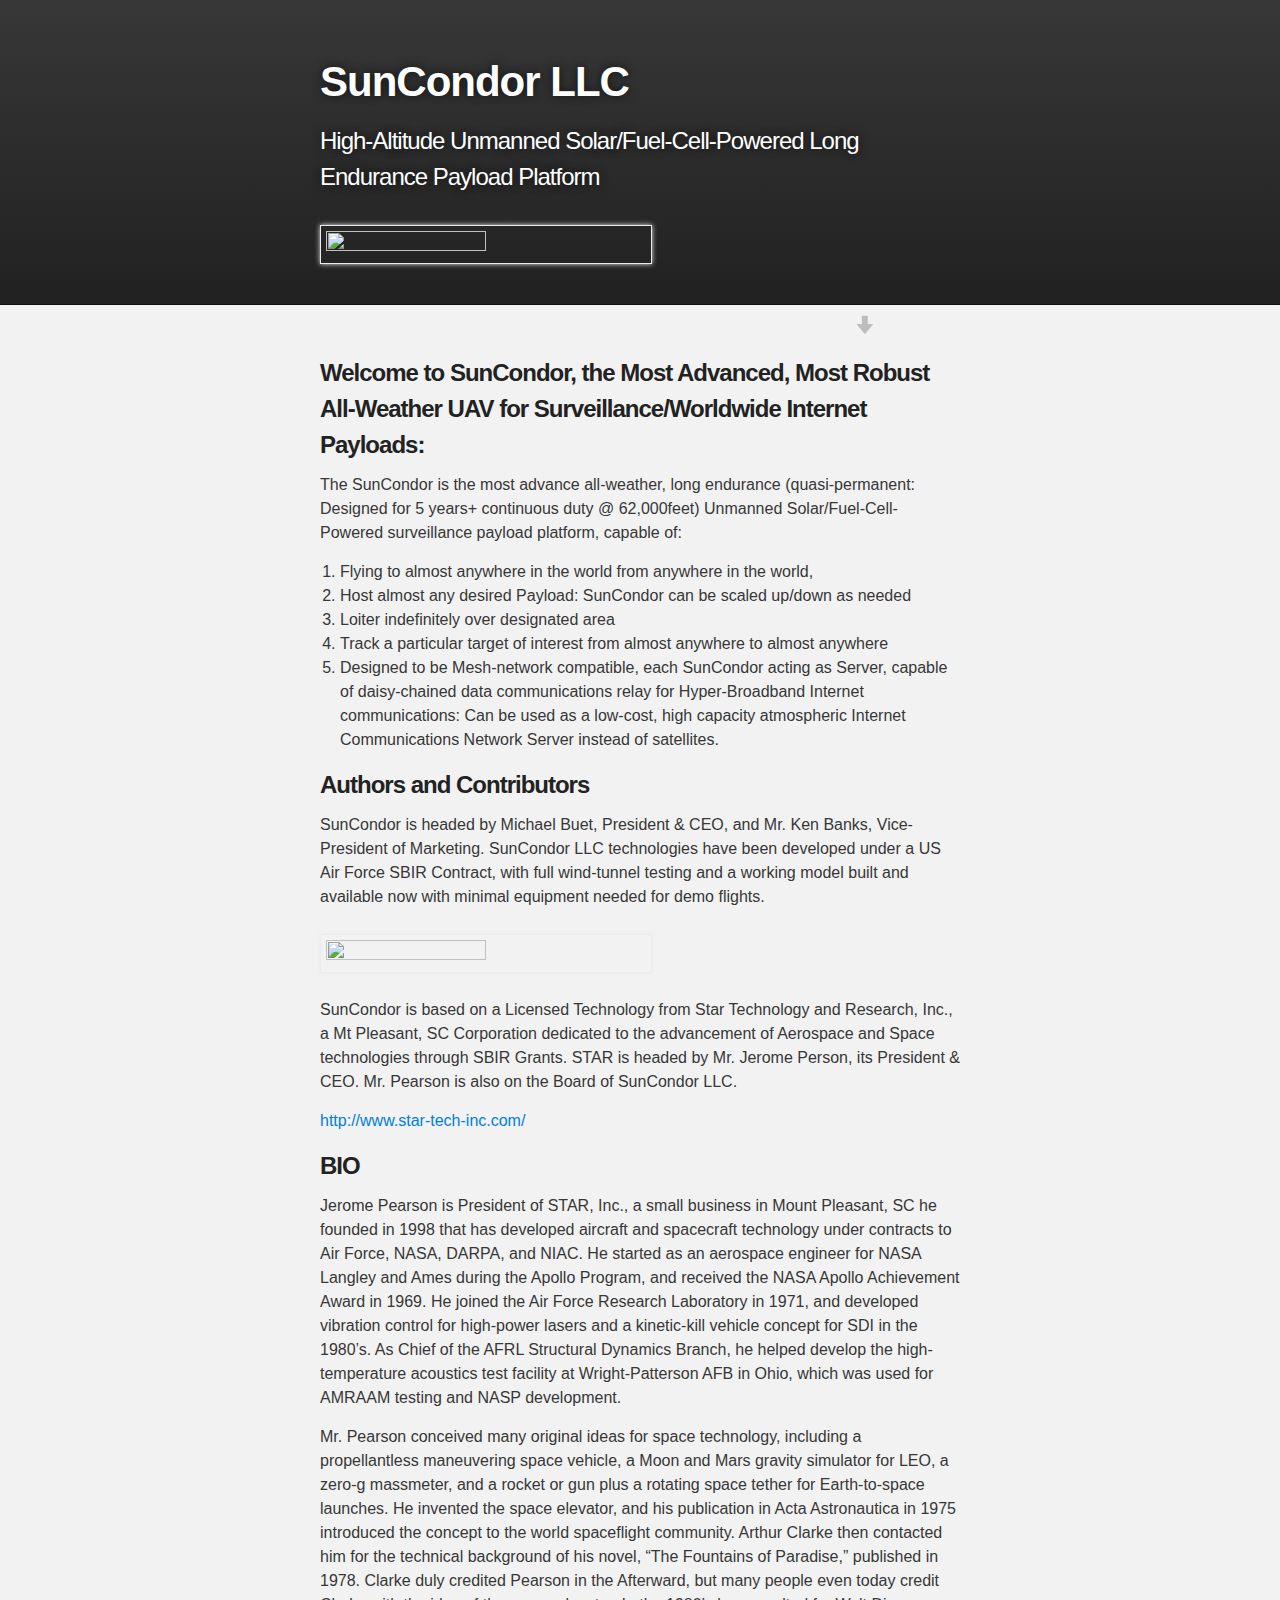
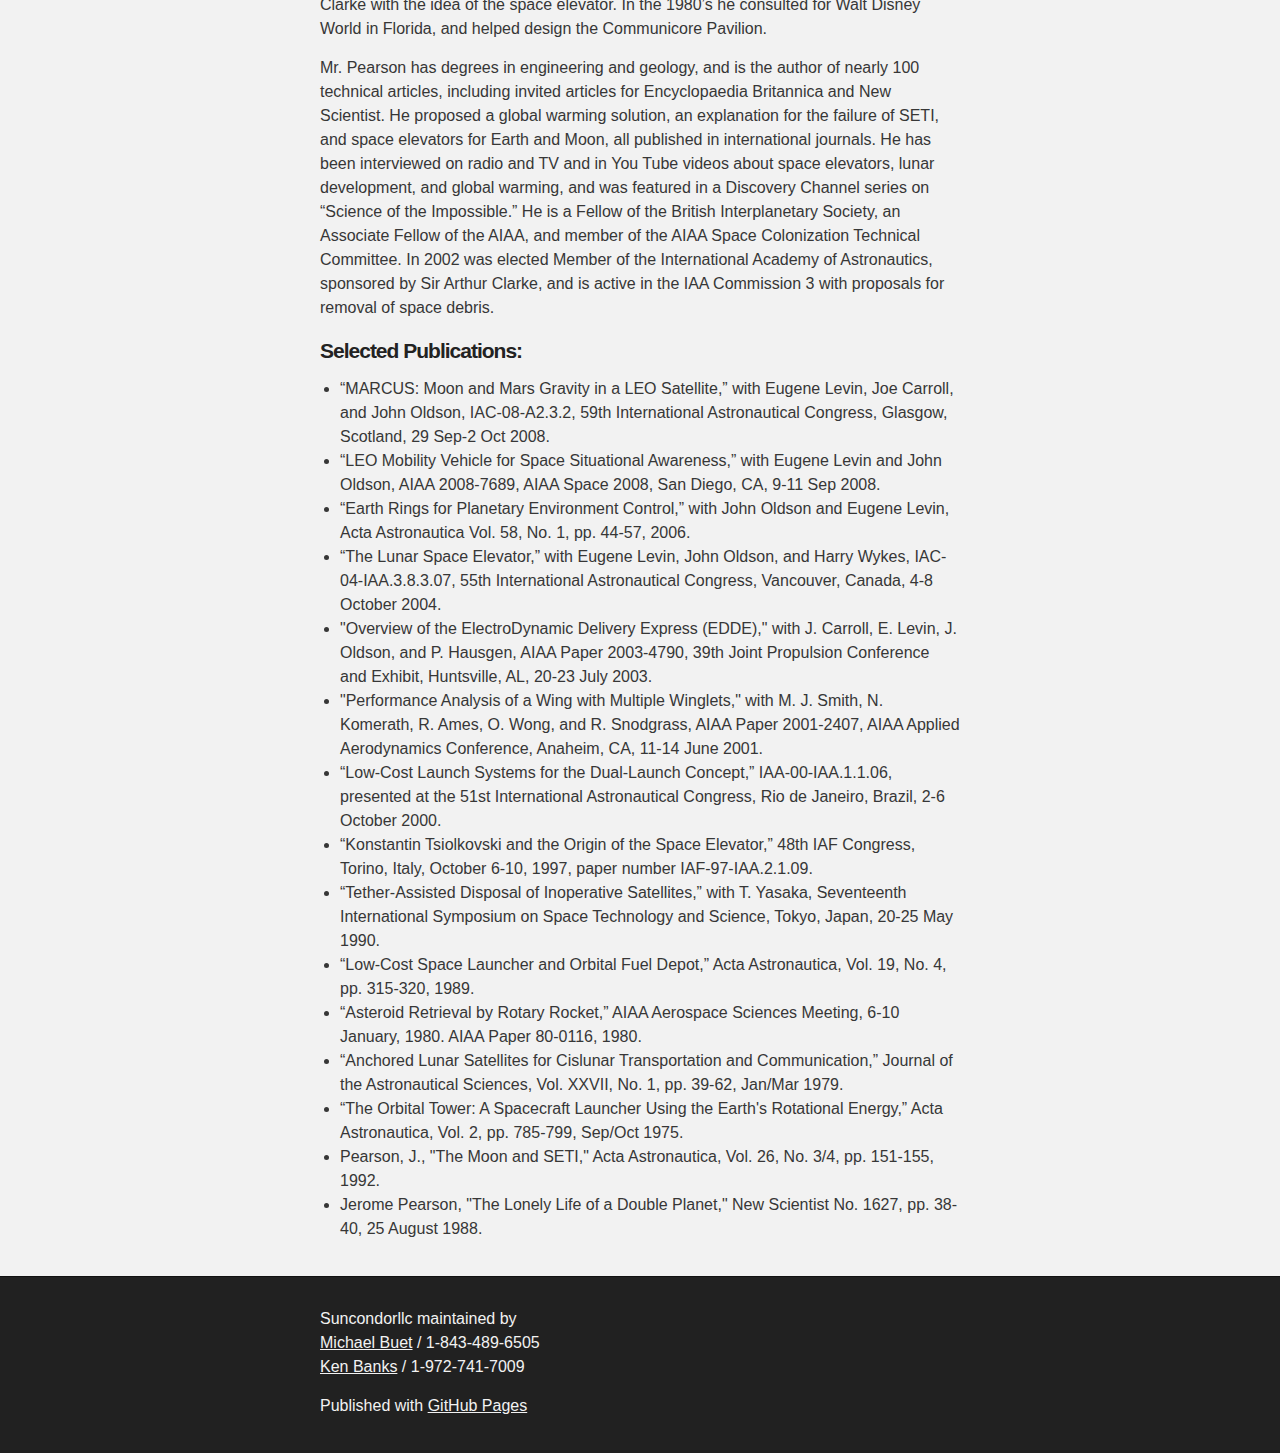
==== commit 5566161b: "Adding contact information" ====
--- a/index.html
+++ b/index.html
@@ -98,17 +98,14 @@
 <li><cite>Jerome Pearson, "The Lonely Life of a Double Planet," New Scientist No. 1627, pp. 38-40, 25 August 1988. </cite></li>
 </ol>
         </p>
-        <h3>
-          <a id="support-or-contact" class="anchor" href="#support-or-contact" aria-hidden="true"><span class="octicon octicon-link"></span></a>Support or Contact</h3>
-  
-          <p>Having trouble with Pages? Check out our <a href="https://help.github.com/pages">documentation</a> or <a href="https://github.com/contact">contact support</a> and we’ll help you sort it out.</p>
-      </section>
+        </section>
     </div>
 
     <!-- FOOTER  -->
     <div id="footer_wrap" class="outer">
       <footer class="inner">
-        <p class="copyright">Suncondorllc maintained by <a href="https://github.com/michaelbuet">michaelbuet</a></p>
+        <p class="copyright">Suncondorllc maintained by<br/><a href="mailto:michael.buet@gmail.com">Michael Buet</a> / 1-843-489-6505<br/>
+        <a href="mailto:kbanks@petromolectec.com">Ken Banks</a> / 1-972-741-7009</p>
         <p>Published with <a href="https://pages.github.com">GitHub Pages</a></p>
       </footer>
     </div>
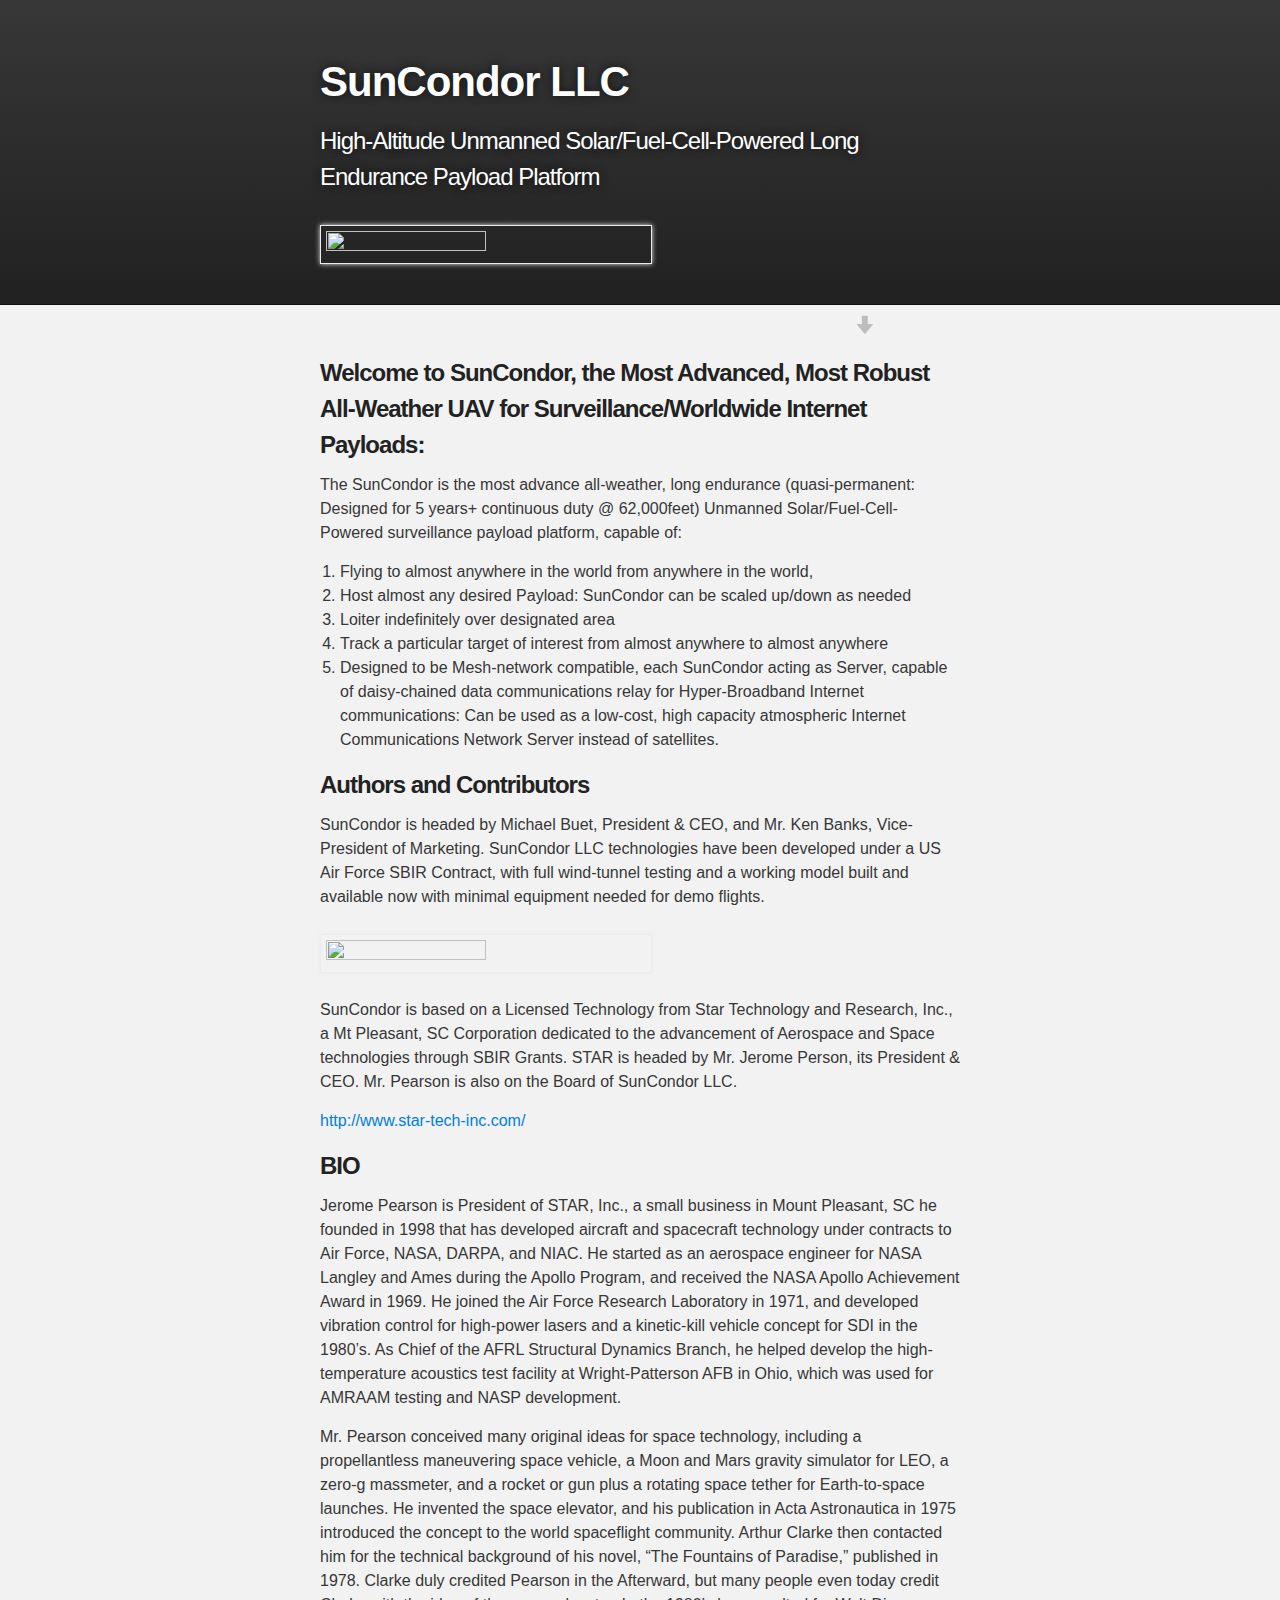
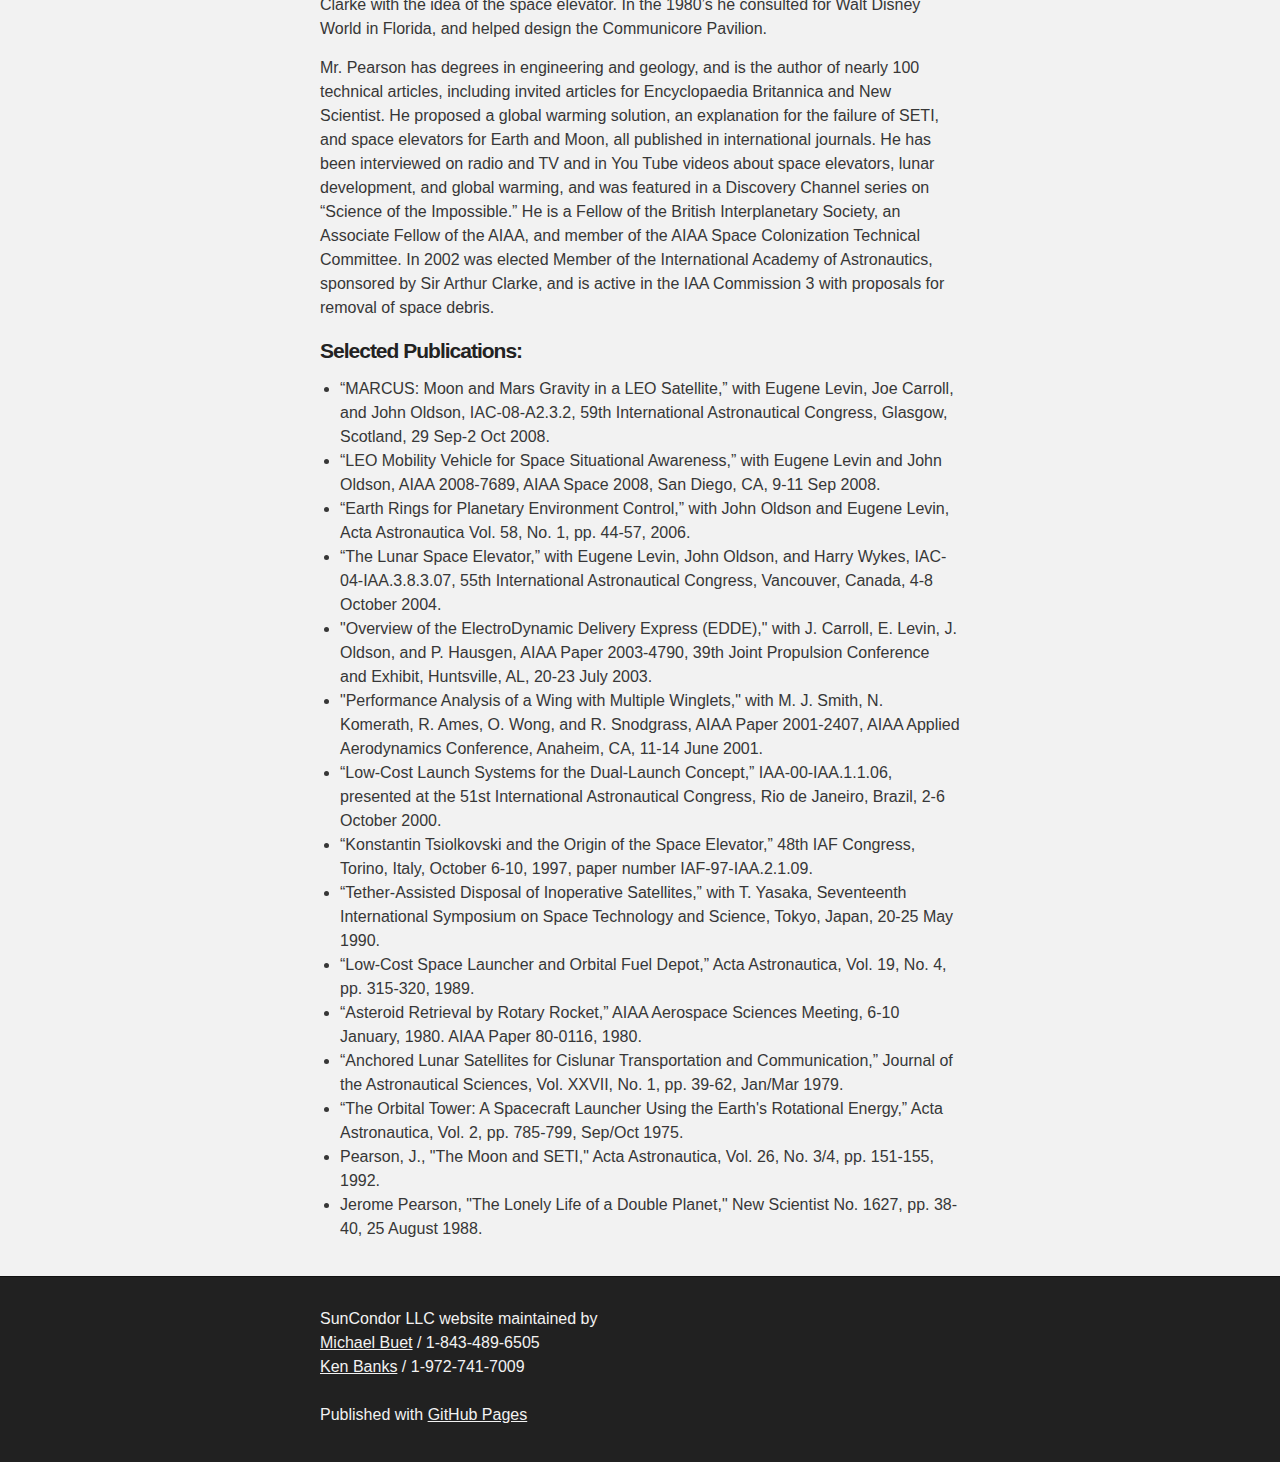
==== commit 94a867eb: "Typo update" ====
--- a/index.html
+++ b/index.html
@@ -104,9 +104,9 @@
     <!-- FOOTER  -->
     <div id="footer_wrap" class="outer">
       <footer class="inner">
-        <p class="copyright">Suncondorllc maintained by<br/><a href="mailto:michael.buet@gmail.com">Michael Buet</a> / 1-843-489-6505<br/>
-        <a href="mailto:kbanks@petromolectec.com">Ken Banks</a> / 1-972-741-7009</p>
-        <p>Published with <a href="https://pages.github.com">GitHub Pages</a></p>
+        <p class="copyright">SunCondor LLC website maintained by<br/><a href="mailto:michael.buet@gmail.com">Michael Buet</a> / 1-843-489-6505<br/>
+        <a href="mailto:kbanks@petromolectec.com">Ken Banks</a> / 1-972-741-7009<br/><br/>
+        Published with <a href="https://pages.github.com">GitHub Pages</a></p>
       </footer>
     </div>
 
